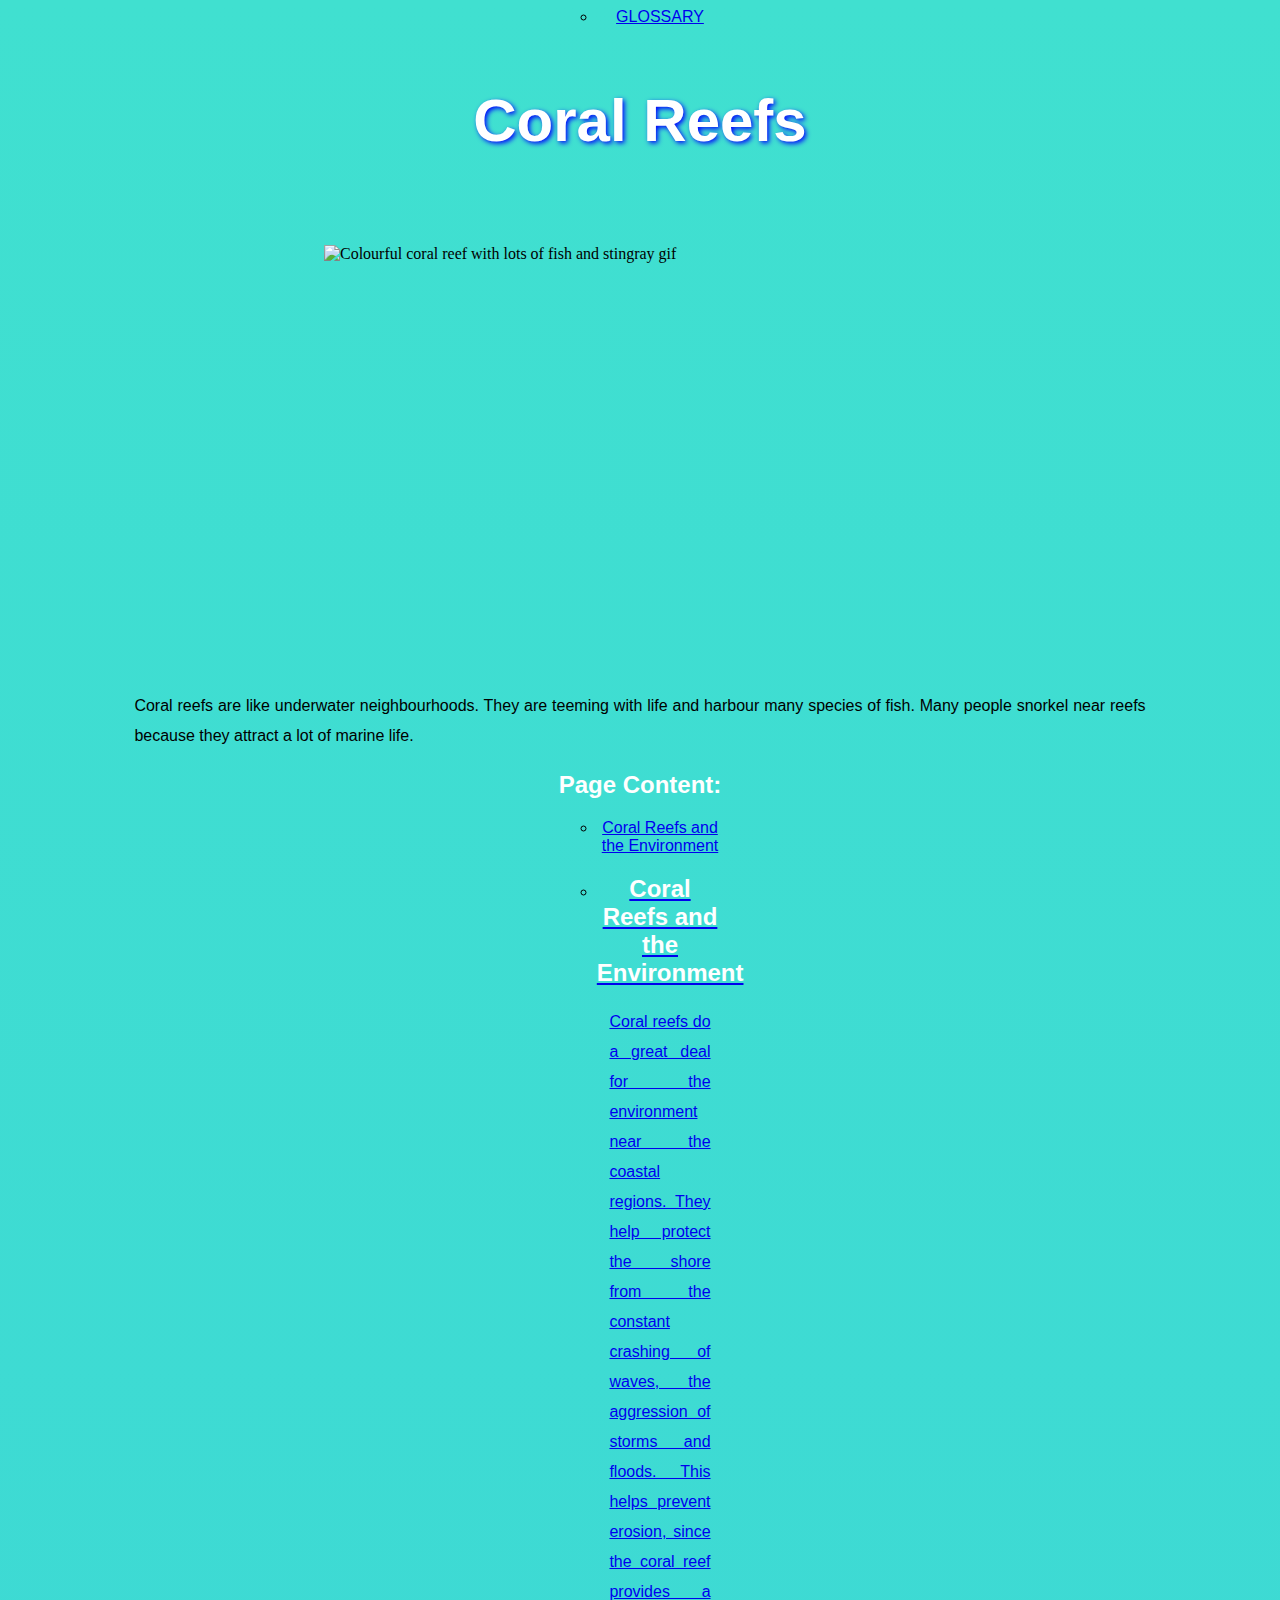
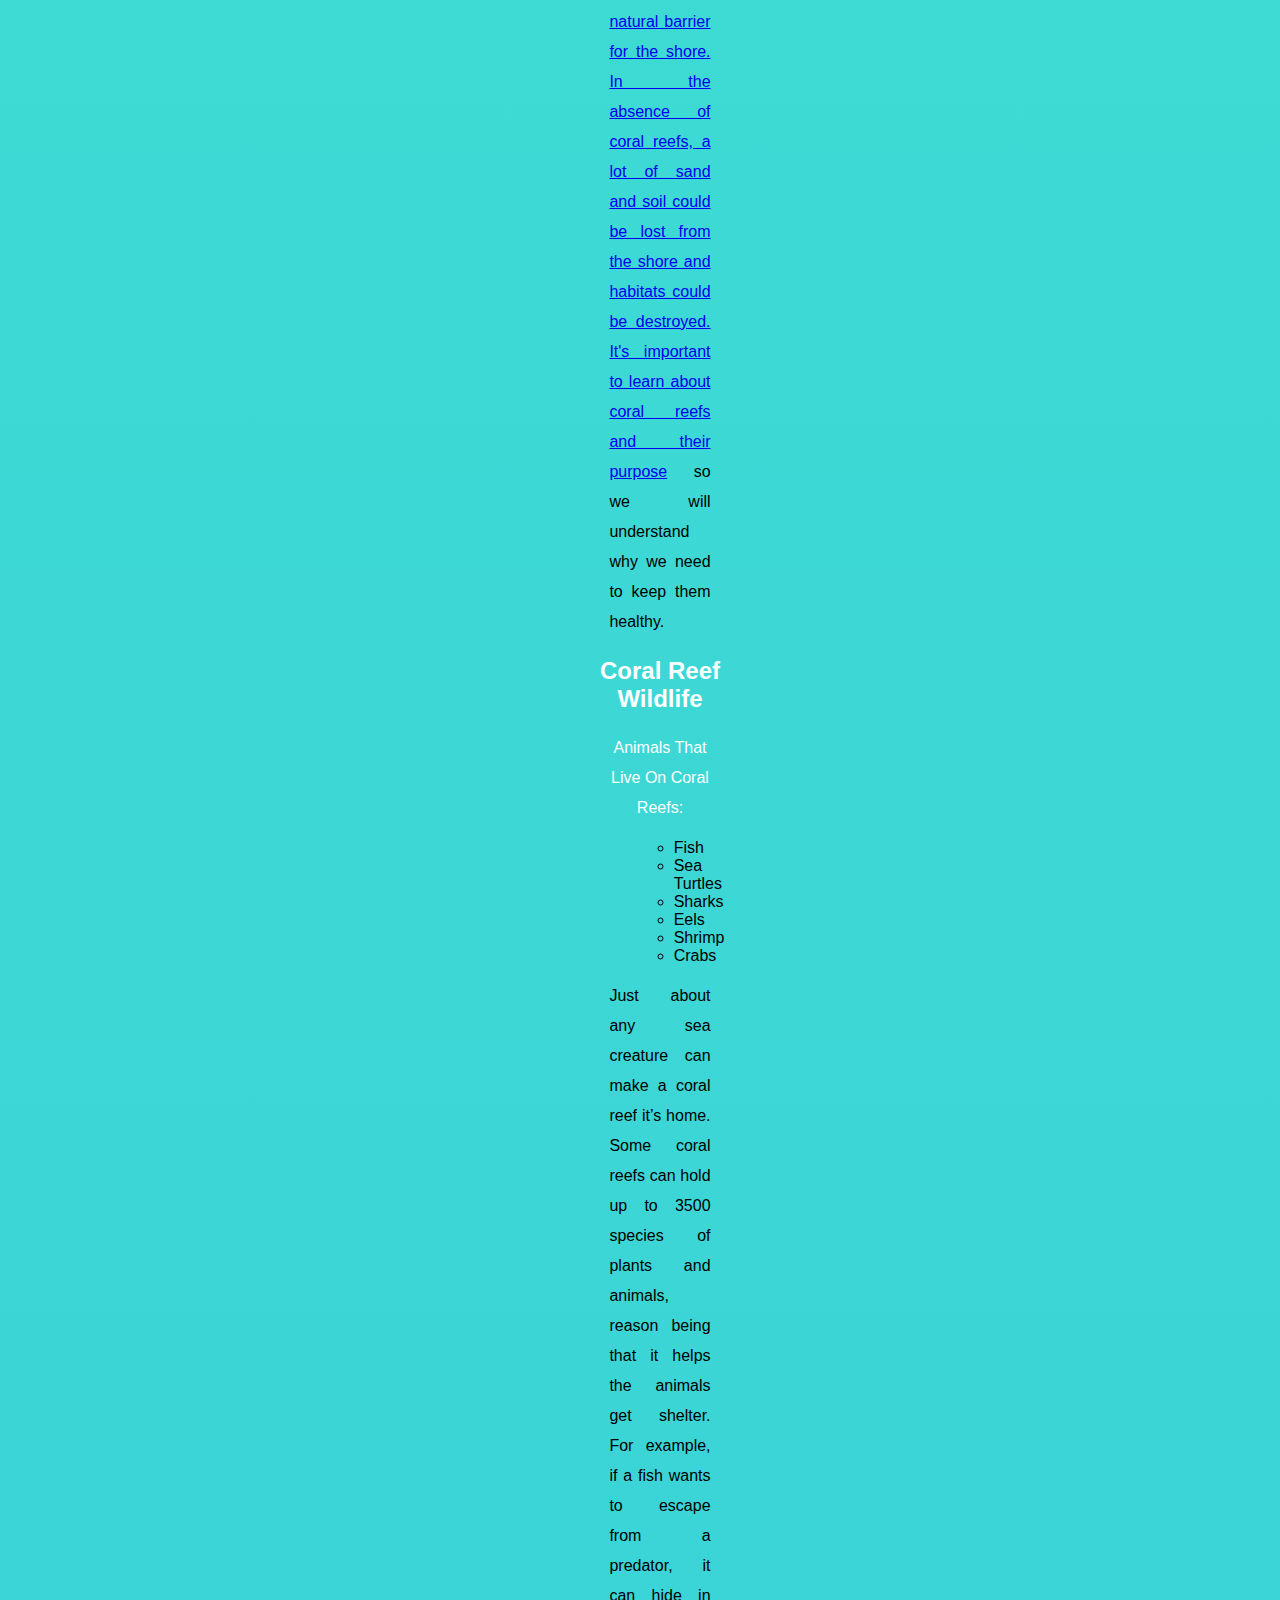
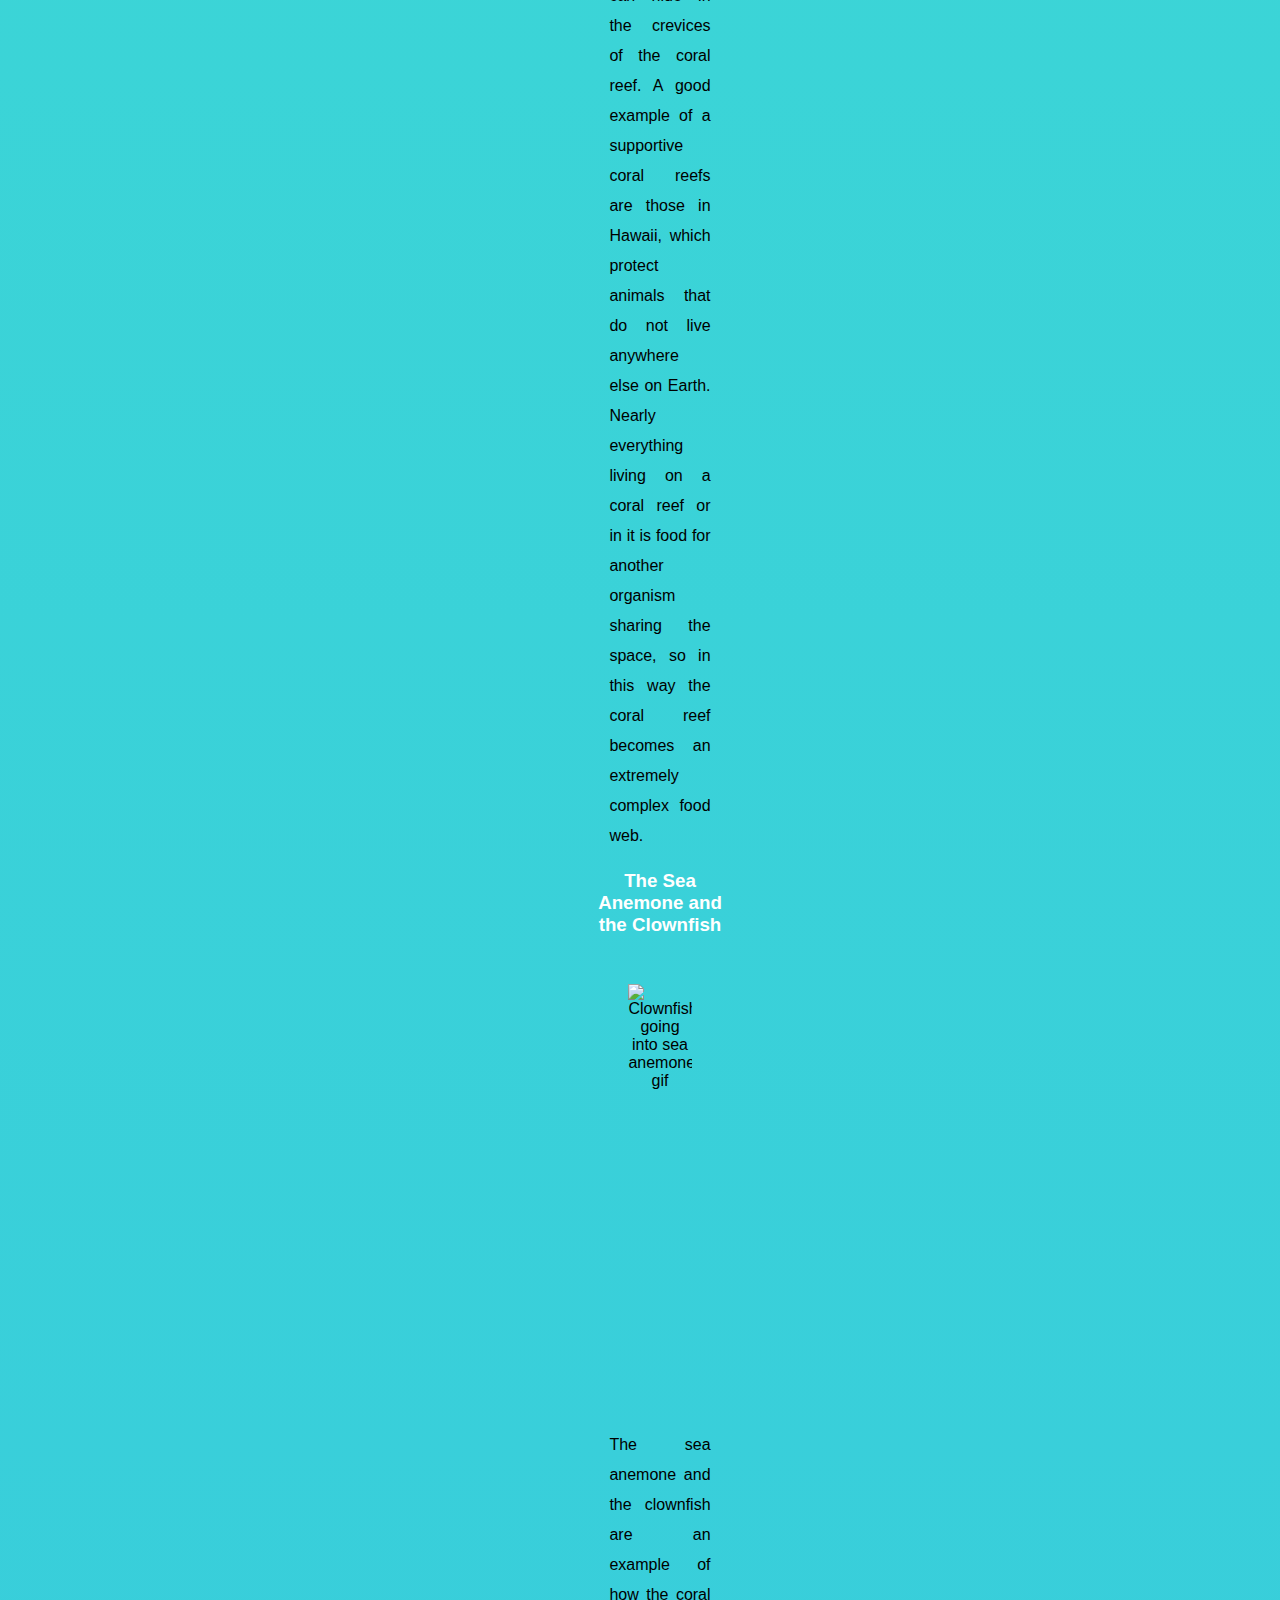
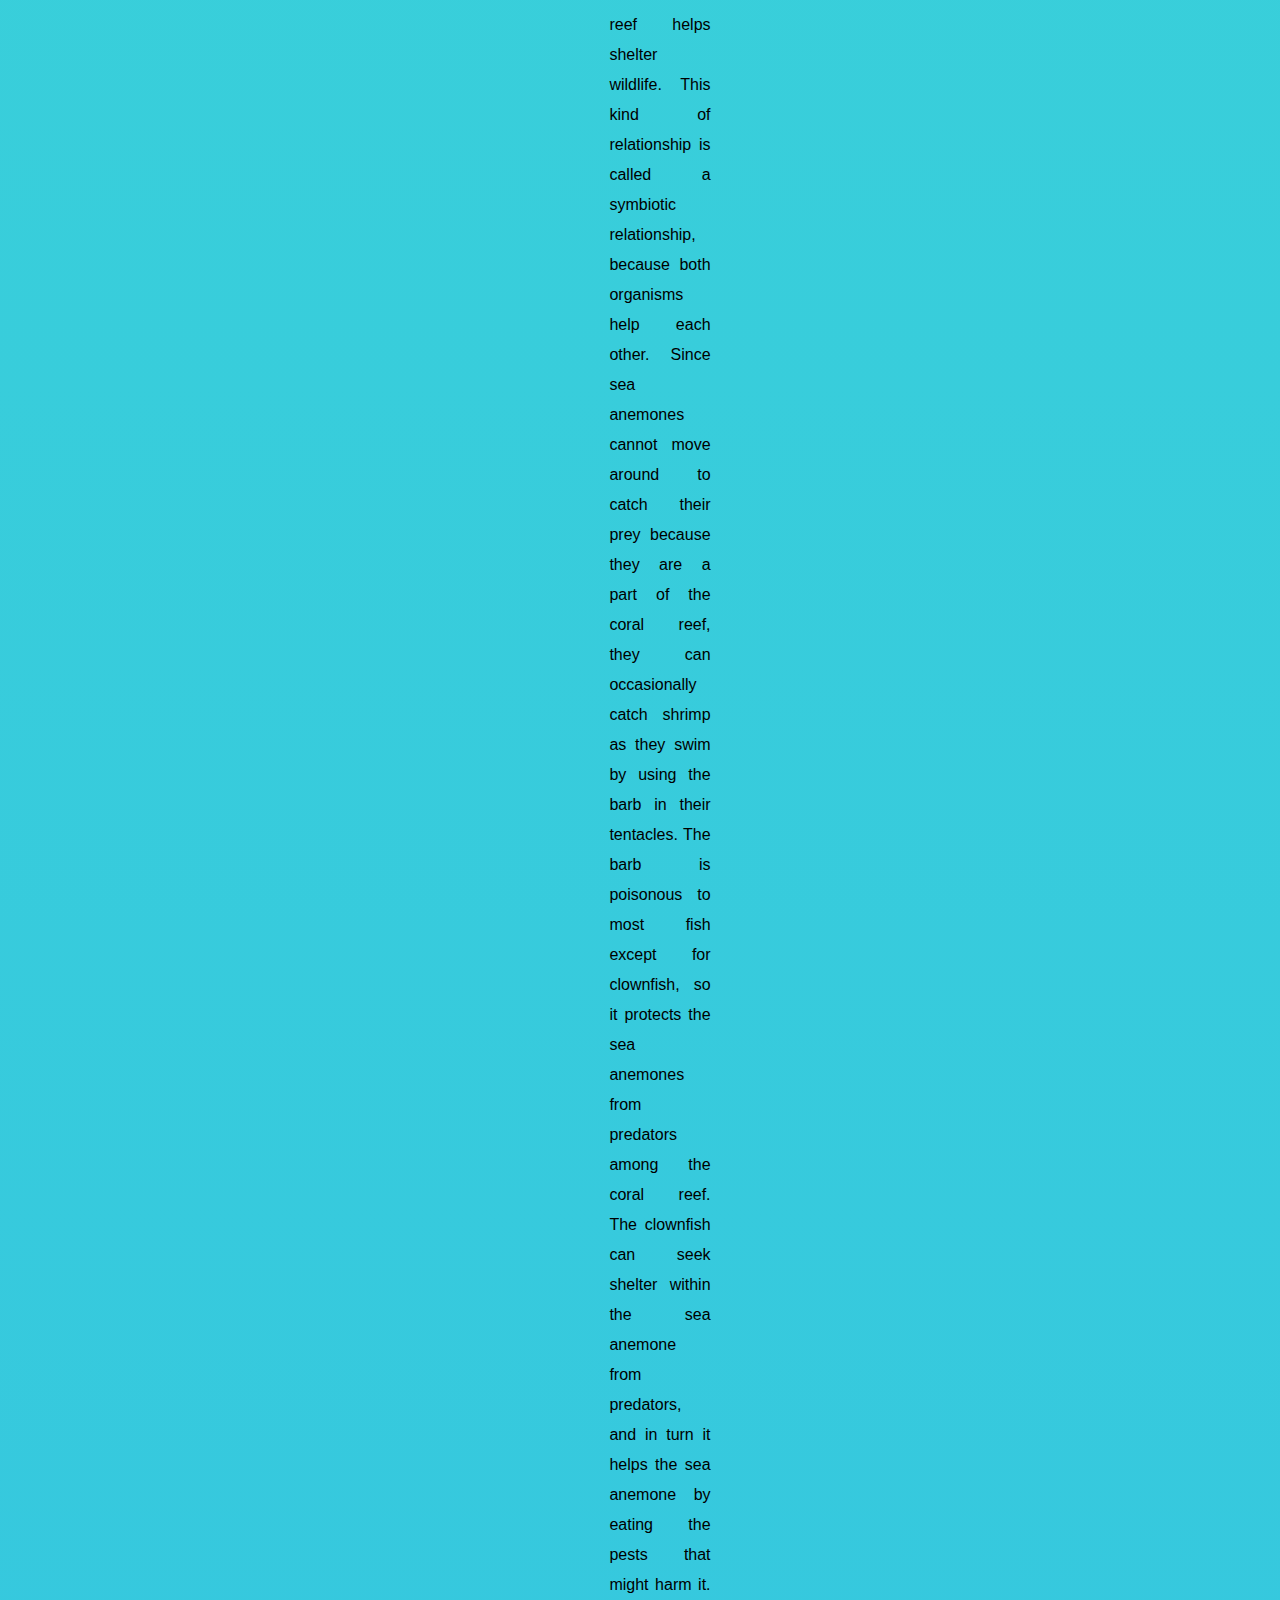
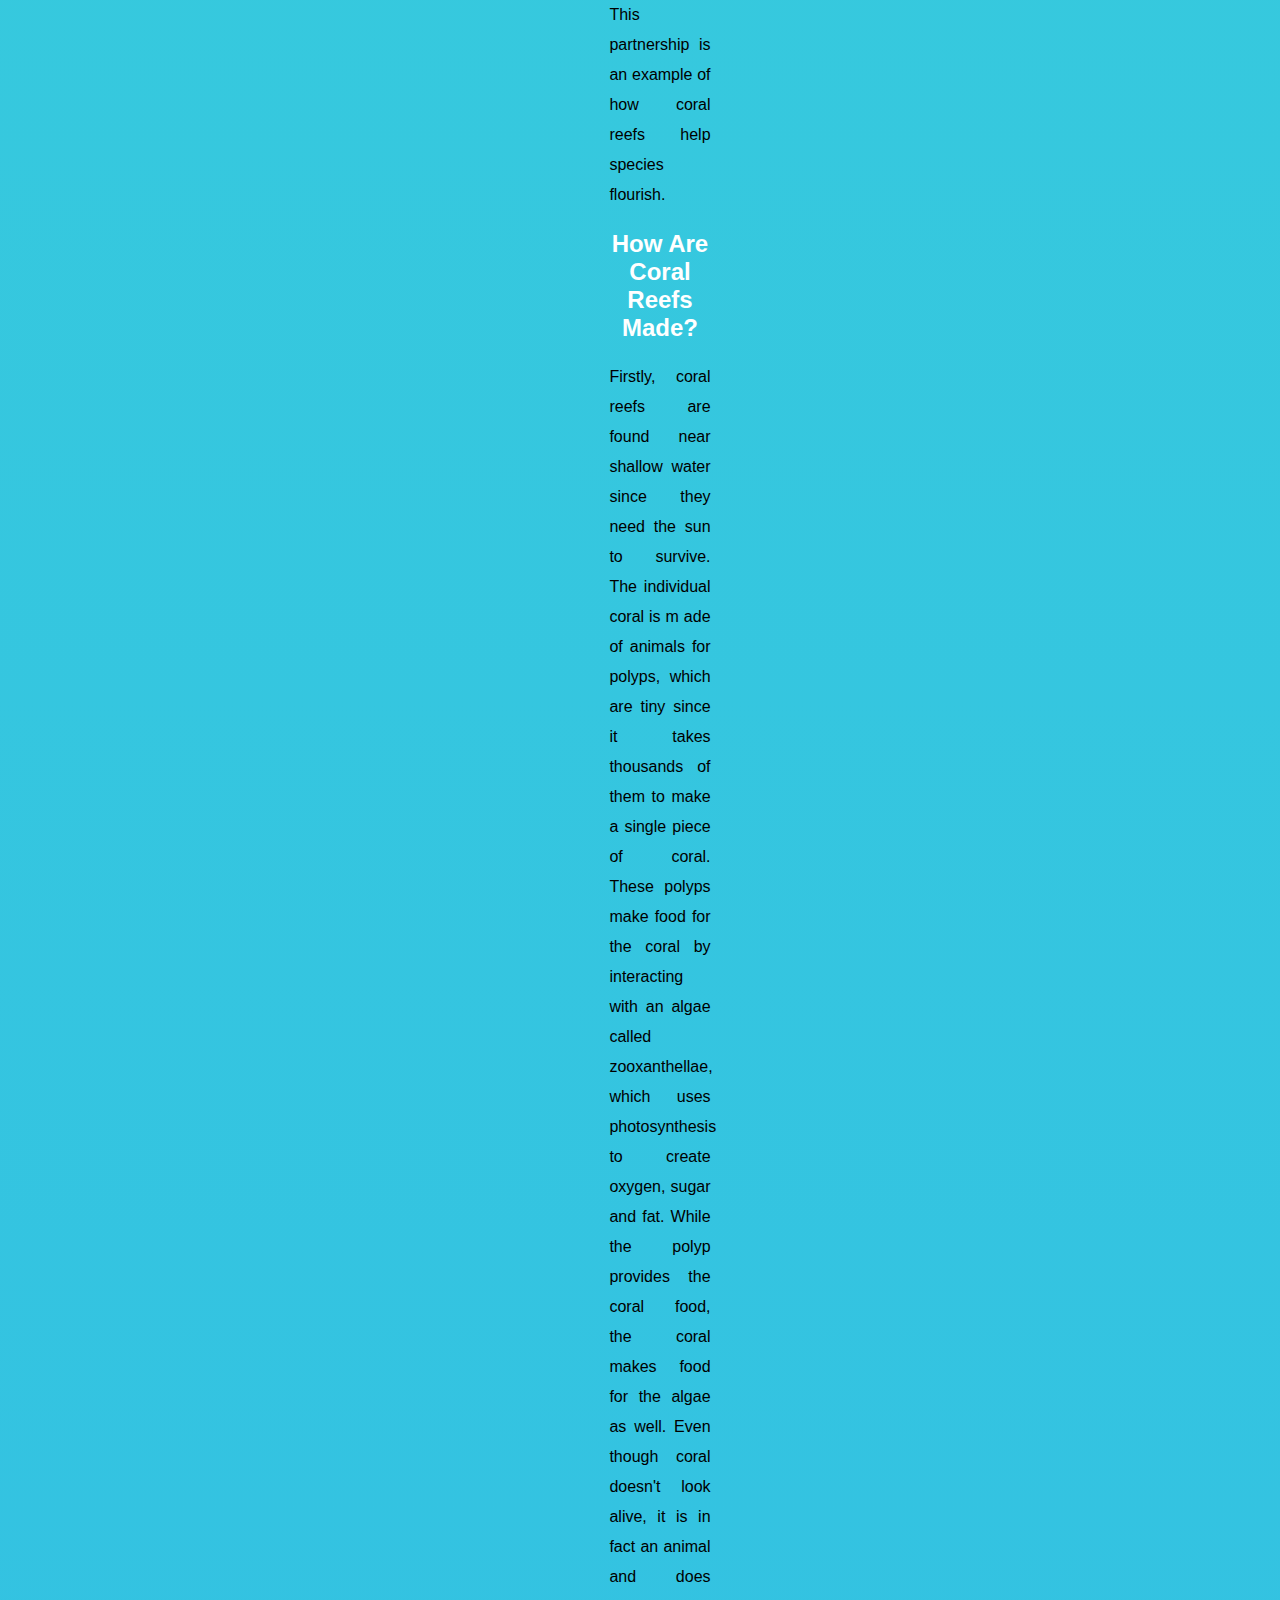
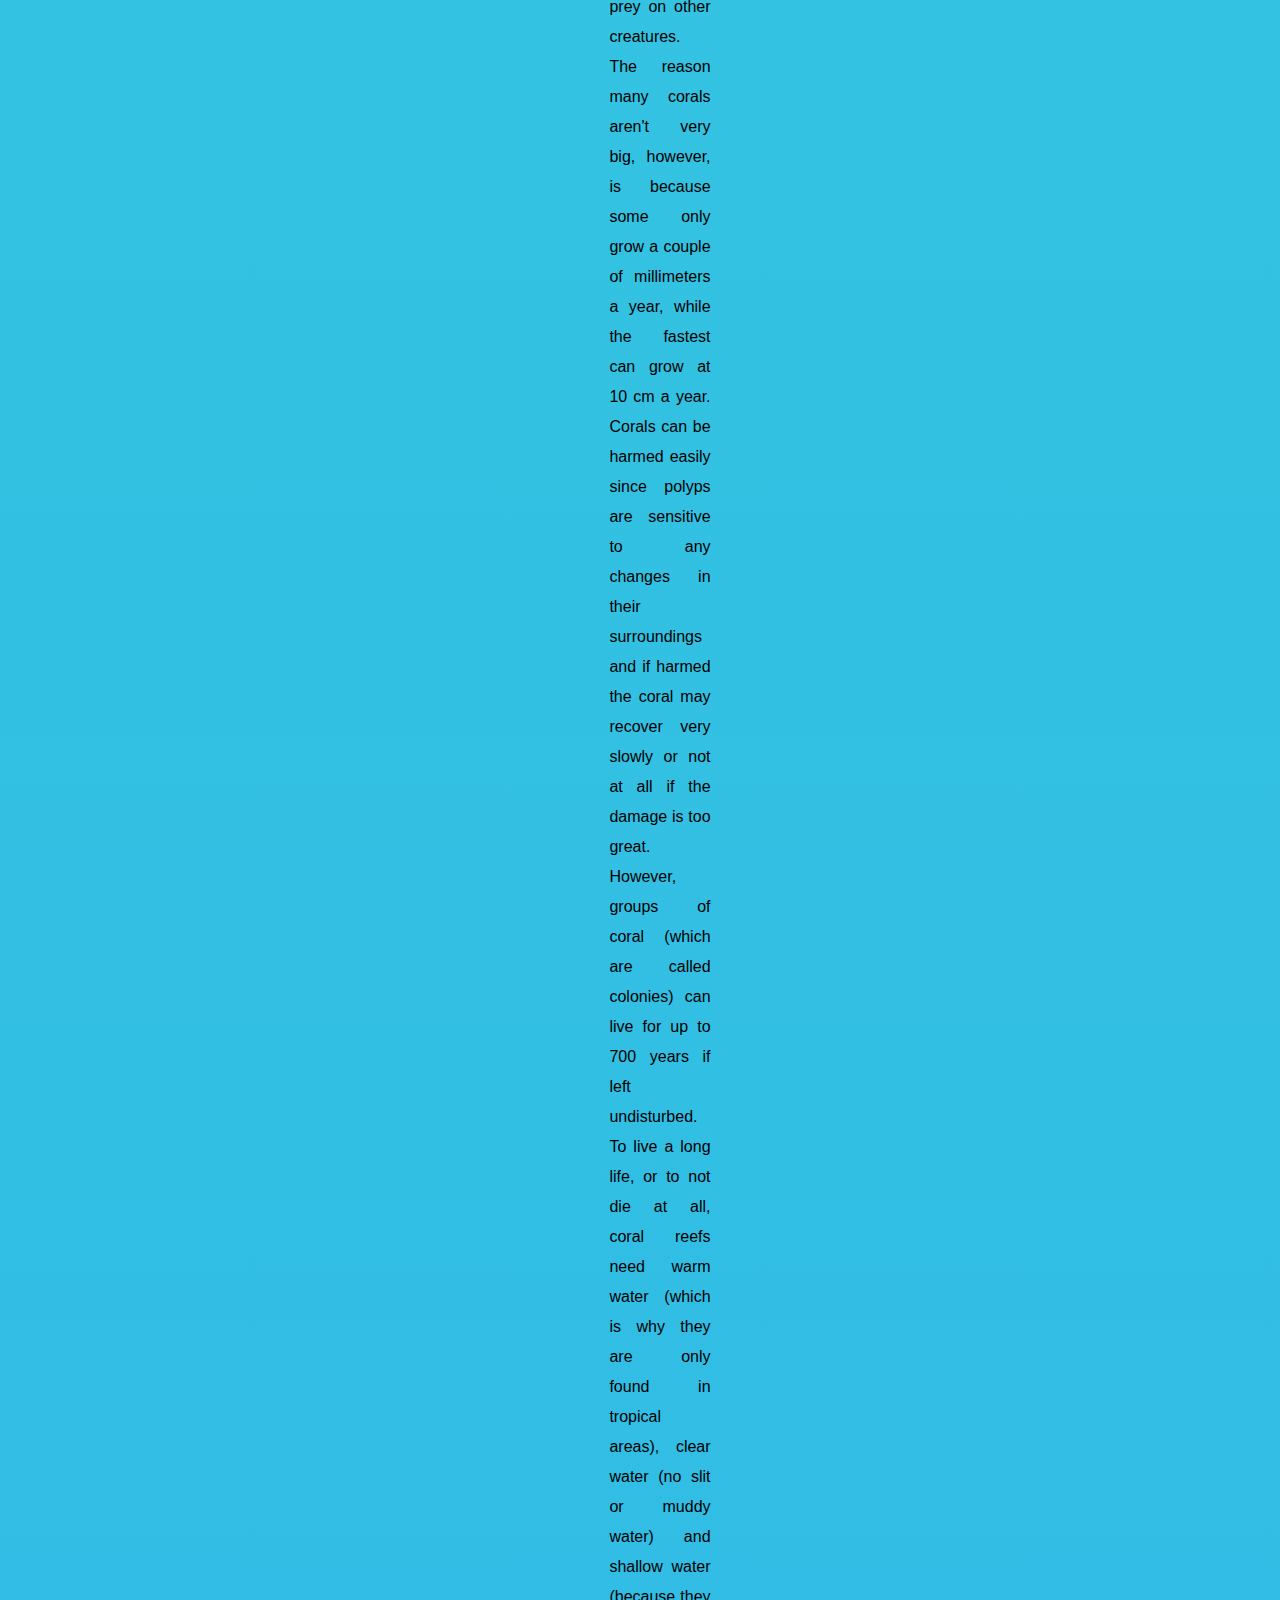
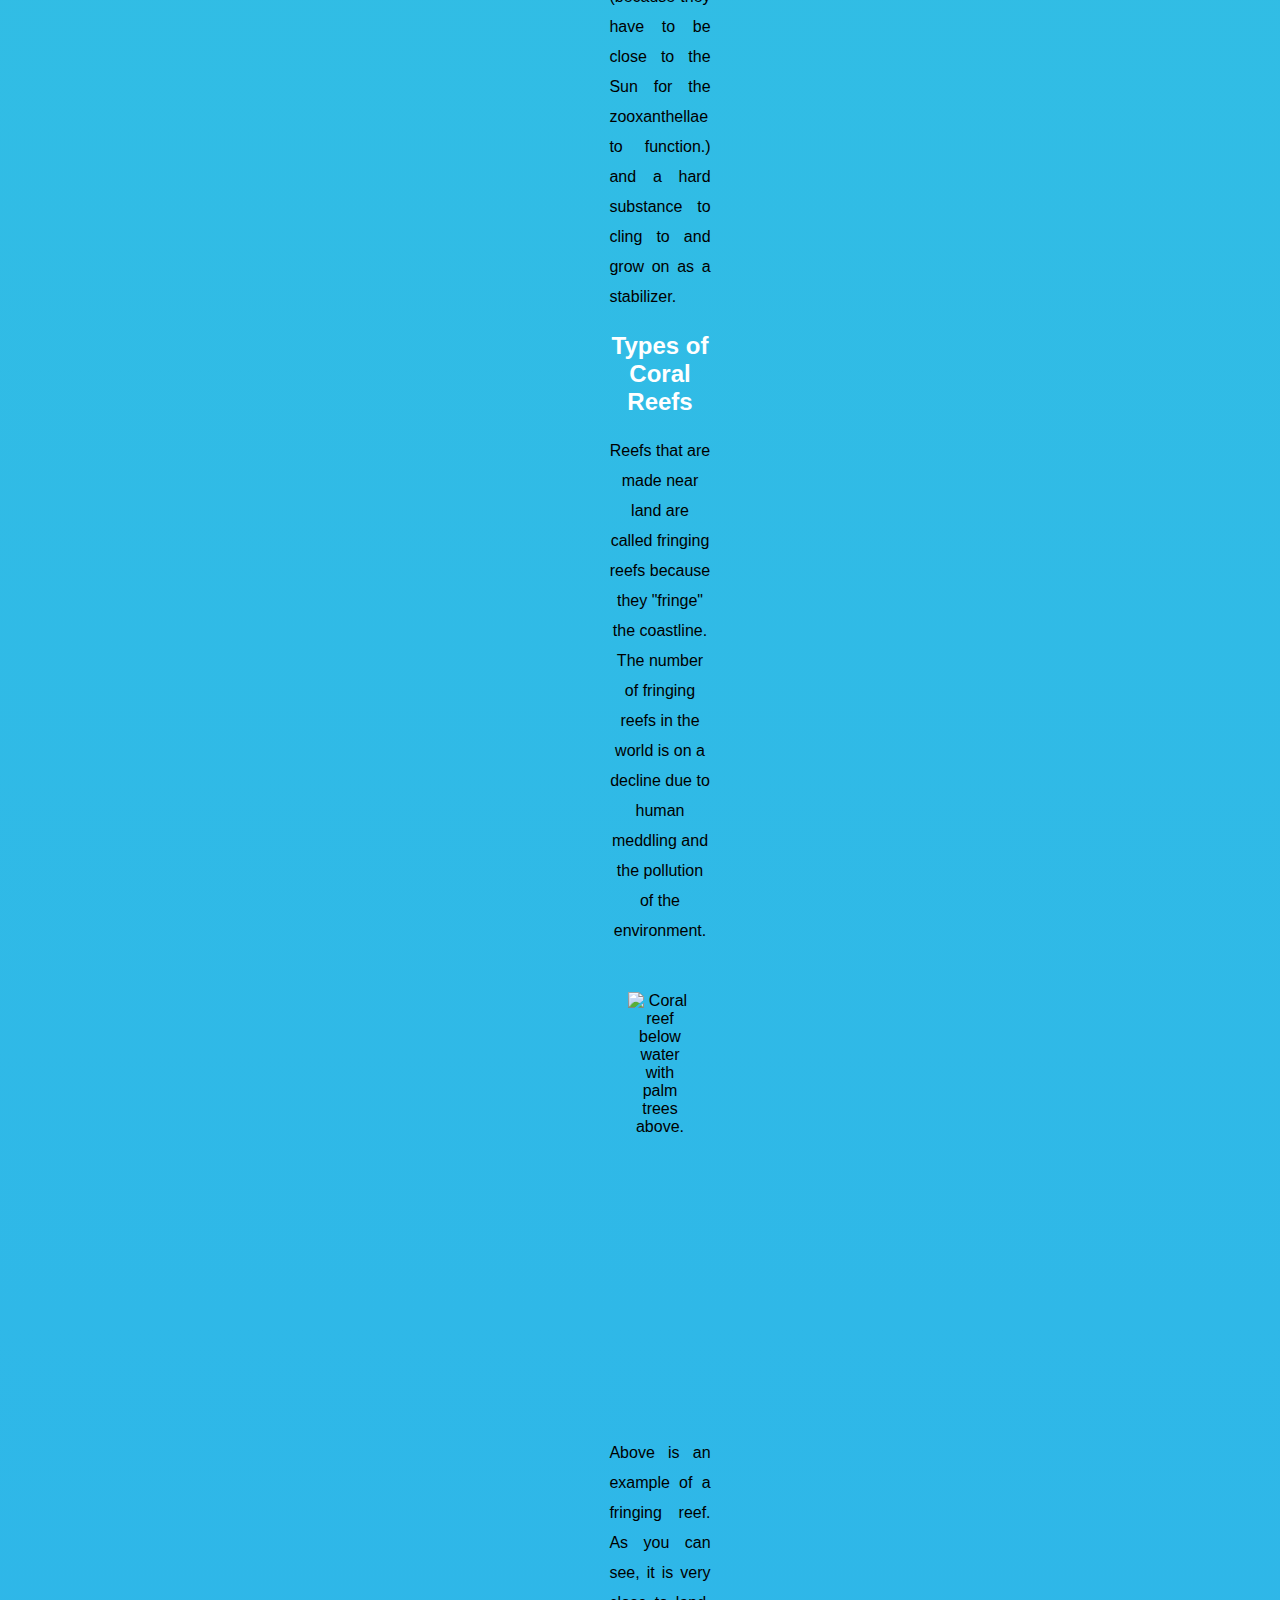
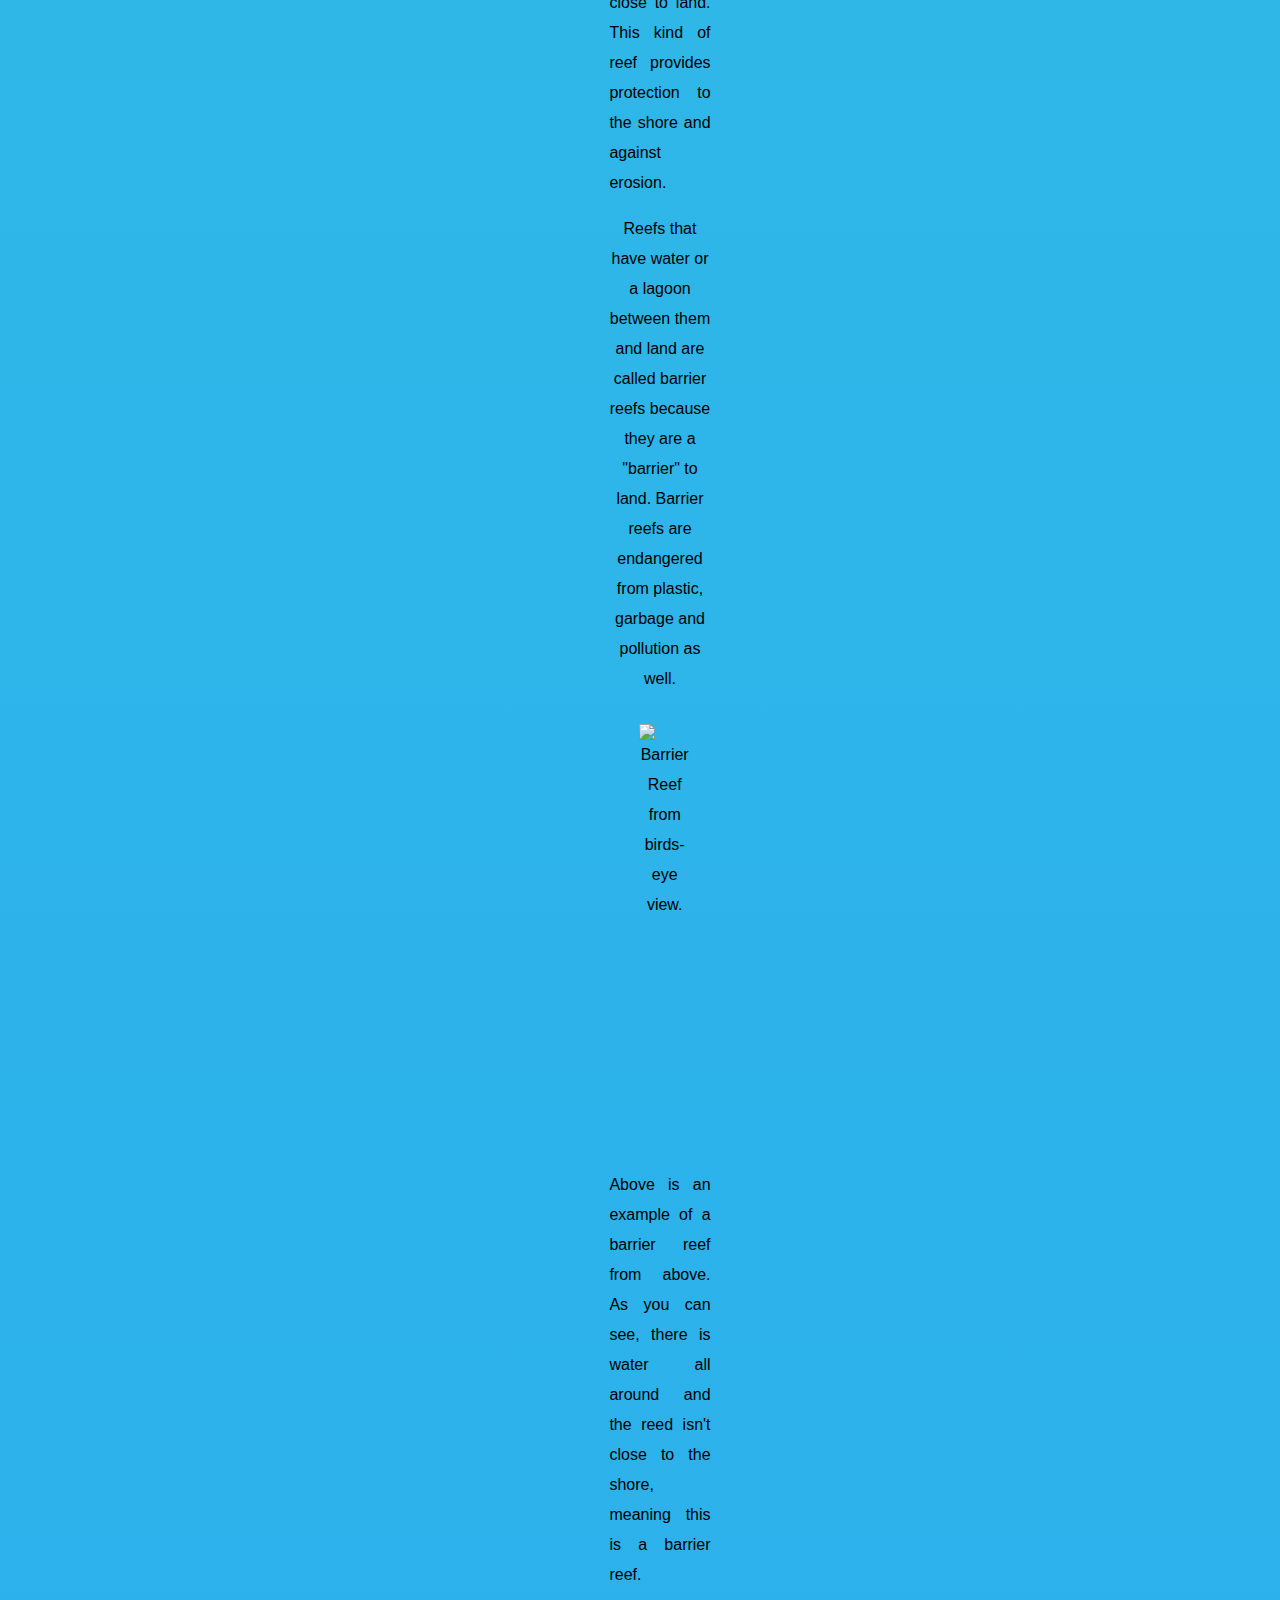
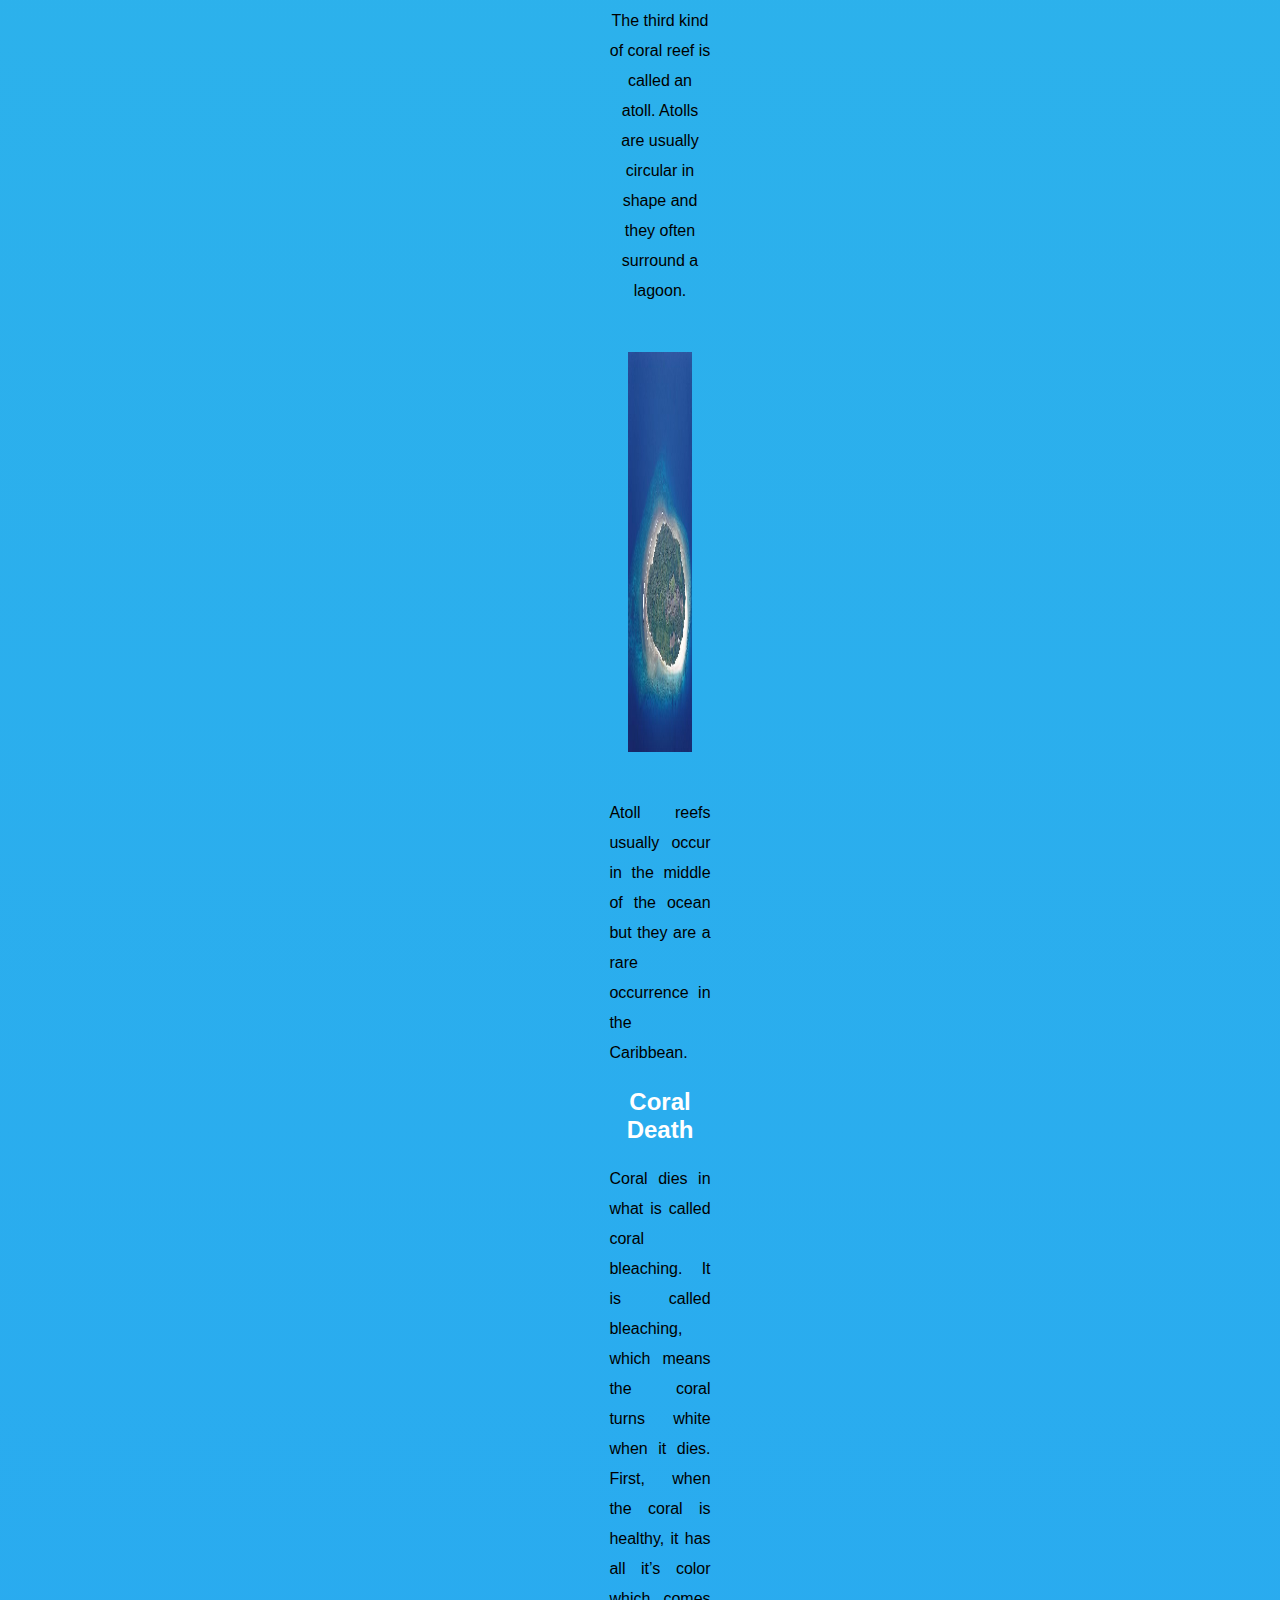
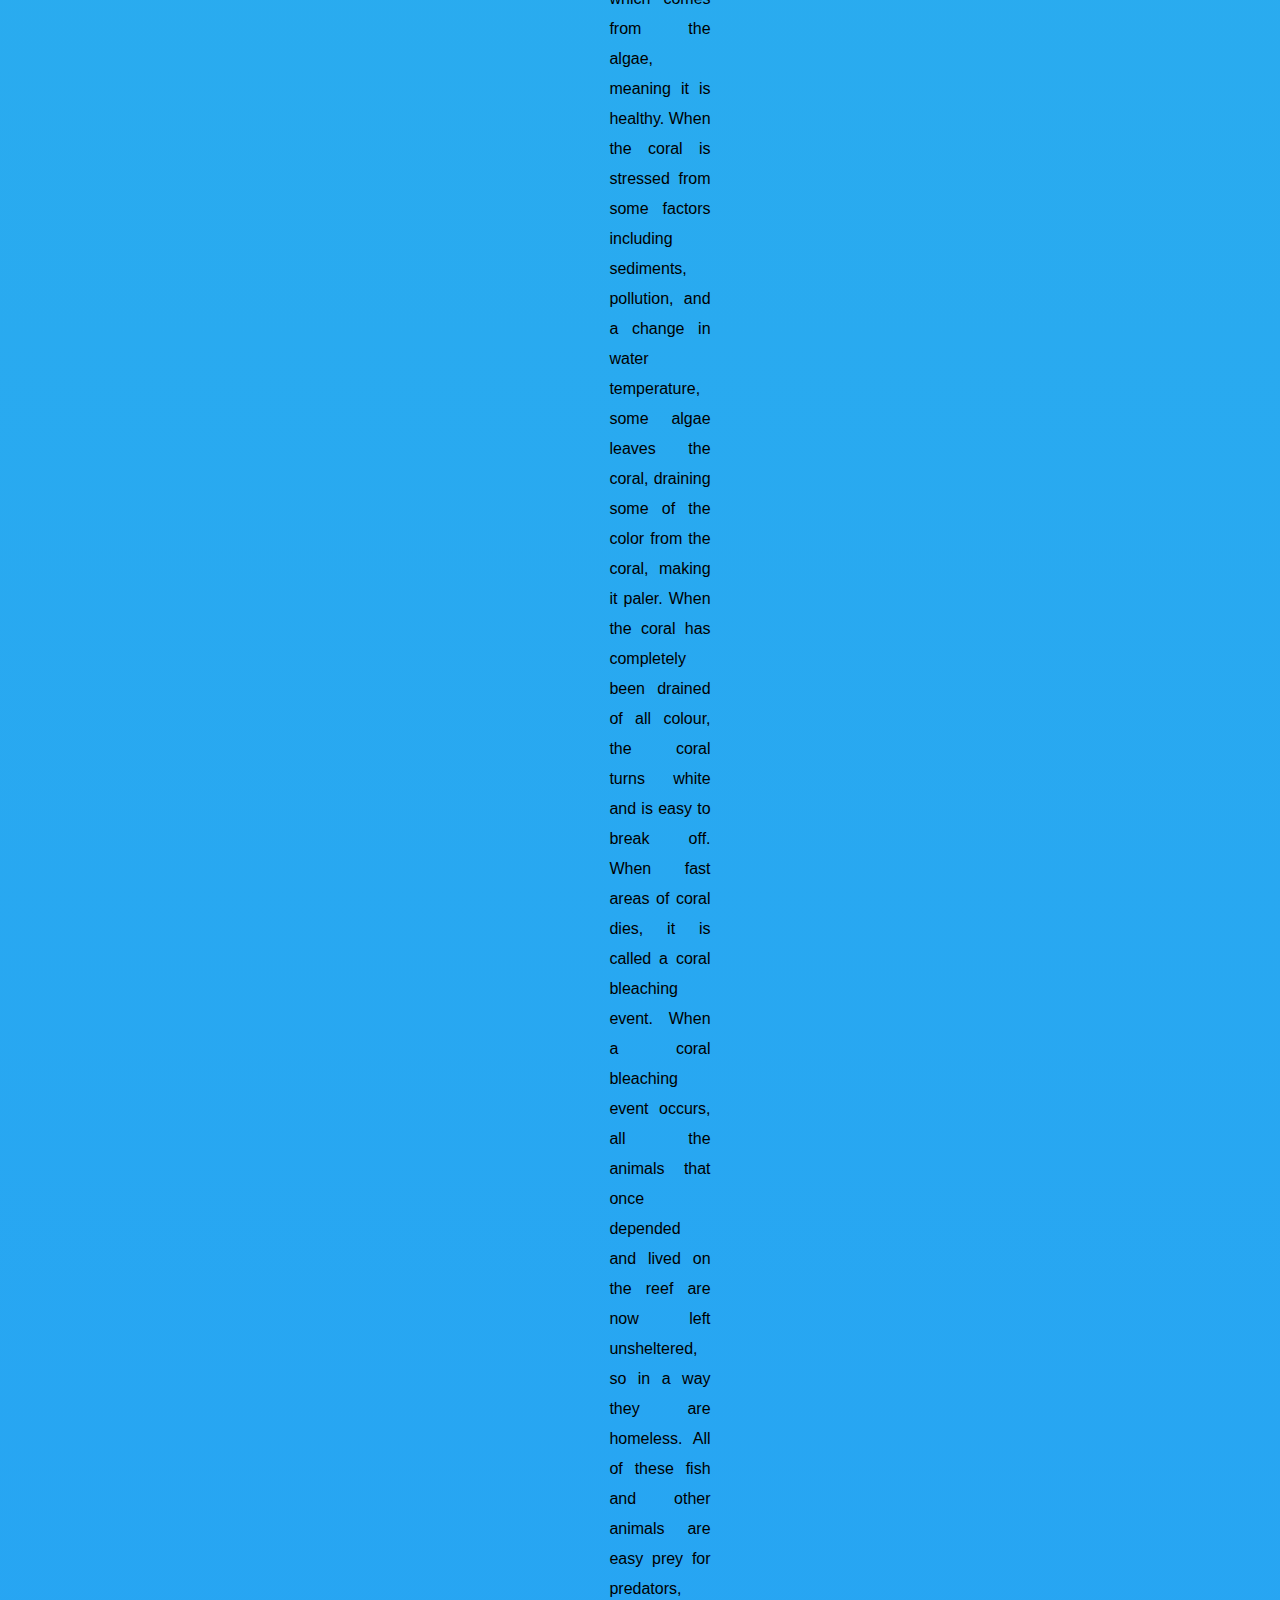
==== index.html @ 70b84aaa "Update index.html" ====
<!doctype html>
<html>
	<head class = "header"> 
		<link rel="stylesheet" type="text/css" href="basic.css" />

		<meta charset = "UTF-8">
		<title>Coral Reefs</title> 
			<ul class = "navbar">
			<li><a href="glossary.html">GLOSSARY</a></li>
			</ul>

	</head>
	<body>
		<h1 class = "header" >Coral Reefs</h1>
		<img src = "coralreefdisney.gif" alt = "Colourful coral reef with lots of fish and stingray gif" height="400" width="1000" class ="center">
		<p>
		Coral reefs are like underwater neighbourhoods. They are teeming with life and harbour many species of fish. Many people snorkel near reefs because they attract a lot of marine life. 
		</p>
		<h2>Page Content:</h2>
		<ul> 
			<li> <a href= "#ReefEnvironment">Coral Reefs and the Environment</a></li>
			<li> <a href= 
		</ul>
		<h2 id = "ReefEnvironment">Coral Reefs and the Environment</h2>   
		<p>
		Coral reefs do a great deal for the environment near the coastal regions. They help protect the shore from the constant crashing of waves, the aggression of storms and floods. This helps prevent erosion, since the coral reef provides a natural barrier for the shore. In the absence of coral reefs, a lot of sand and soil could be lost from the shore and habitats could be destroyed. It's important to learn about <a href = "https://youtu.be/eIul2ObvKV8"> coral reefs and their purpose</a> so we will understand why we need to keep them healthy. 
		</p>
		<h2>Coral Reef Wildlife</h2>
		<p class = "paragraph" > Animals That Live On Coral Reefs:</p>
		<ul>
			<li>Fish</li>
			<li>Sea Turtles</li>
			<li>Sharks</li>
			<li>Eels</li>
			<li>Shrimp</li>
			<li>Crabs</li>
		</ul>
		<p> Just about any sea creature can make a coral reef it&rsquo;s home. Some coral reefs can hold up to 3500 species of plants and animals, reason being that it helps the animals get shelter. For example, if a fish wants to escape from a predator, it can hide in the crevices of the coral reef. A good example of a supportive coral reefs are those in Hawaii, which protect animals that do not live anywhere else on Earth. Nearly everything living on a coral reef or in it is food for another organism sharing the space, so in this way the coral reef becomes an extremely complex food web. 
		</p> 
		<h3>The Sea Anemone and the Clownfish</h3>
		<img src = "clownfish.gif" alt = "Clownfish going into sea anemone gif" height = "400" width = "800" class = "center">
		<p>The sea anemone and the clownfish are an example of how the coral reef helps shelter wildlife. This kind of relationship is called a symbiotic relationship, because both organisms help each other. Since sea anemones cannot move around to catch their prey because they are a part of the coral reef, they can occasionally catch shrimp as they swim by using the barb in their tentacles. The barb is poisonous to most fish except for clownfish, so it protects the sea anemones from predators among the coral reef. The clownfish can seek shelter within the sea anemone from predators, and in turn it helps the sea anemone by eating the pests that might harm it. This partnership is an example of how coral reefs help species flourish. 
		<h2>How Are Coral Reefs Made?</h2>
		<p> Firstly, coral reefs are found near shallow water since they need the sun to survive. The individual coral is m
			ade of animals for polyps, which are tiny since it takes thousands of them to make a single piece of coral. These polyps make food for the coral by interacting with an algae called zooxanthellae, which uses photosynthesis to create oxygen, sugar and fat. While the polyp provides the coral food, the coral makes food for the algae as well. Even though coral doesn't look alive, it is in fact an animal and does prey on other creatures. The reason many corals aren't very big, however, is because some only grow a couple of millimeters a year, while the fastest can grow at 10 cm a year. Corals can be harmed easily since polyps are sensitive to any changes in their surroundings and if harmed the coral may recover very slowly or not at all if the damage is too great. However, groups of coral (which are called colonies) can live for up to 700 years if left undisturbed. To live a long life, or to not die at all, coral reefs need warm water (which is why they are only found in tropical areas), clear water (no slit or muddy water) and shallow water (because they have to be close to the Sun for the zooxanthellae to function.) and a hard substance to cling to and grow on as a stabilizer. 
		</p> 
		<h2 id = "Typesoflinks">Types of Coral Reefs</h2>
		<p class = "paragraphcenter">Reefs that are made near land are called fringing reefs because they "fringe" the coastline. The number of fringing reefs in the world is on a decline due to human meddling and the pollution of the environment.</p>
		<img src = "fringingreef.jpeg" alt = "Coral reef below water with palm trees above." height = "400" width = "700" class = "center">
		<p>Above is an example of a fringing reef. As you can see, it is very close to land. This kind of reef provides protection to the shore and against erosion.</p>
		<p class = "paragraphcenter">Reefs that have water or a lagoon between them and land are called barrier reefs because they are a "barrier" to land. Barrier reefs are endangered from plastic, garbage and pollution as well. 
		<img src = "barrierreef.jpeg" alt = "Barrier Reef from birds-eye view." height = "400" width = "700" class = "center">
		<p>Above is an example of a barrier reef from above. As you can see, there is water all around and the reed isn't close to the shore, meaning this is a barrier reef.</p> 
		<p class = "paragraphcenter">The third kind of coral reef is called an atoll. Atolls are usually circular in shape and they often surround a lagoon.</p>
		<img src = "atollreef.jpeg" alt = "Island with atoll around it." height = "400" width = "700" class = "center"> 
		<p>Atoll reefs usually occur in the middle of the ocean but they are a rare occurrence in the Caribbean.</p>
		<h2>Coral Death</h2>
		<p>Coral dies in what is called coral bleaching. It is called bleaching, which means the coral turns white when it dies. First, when the coral is healthy, it has all it&rsquo;s color which comes from the algae, meaning it is healthy. When the coral is stressed from some factors including sediments, pollution, and a change in water temperature, some algae leaves the coral, draining some of the color from the coral, making it paler. When the coral has completely been drained of all colour, the coral turns white and is easy to break off. When fast areas of coral dies, it is called a coral bleaching event. When a coral bleaching event occurs, all the animals that once depended and lived on the reef are now left unsheltered, so in a way they are homeless. All of these fish and other animals are easy prey for predators, showing that when a coral reef falls, every species suffers.</p>
		<h2>Endangered Coral Reefs</h2>
		<p> Humans have an enormous impact on the planet, and it&rsquo;s time we started to consider our actions. 
		Coral reefs are endangered due to the rising temperature of the oceans due to global warming/climate change, extra sediments in the water stirred 
		up by boats, water pollution, and irresponsible divers. Firstly, as previously mentioned, coral reefs are extremely sensitive to their surroundings, and even if the water is only about five degrees warmer, the corals making up the reef could start to bleach. Additionally, another reason coral reefs are endangered is because of sediments. The corals' partnership with the zooxanthellae (which operate on photosynthesis) means the water needs to be clear for the coral to get food, meaning another bleaching event could occur. Water pollution is also a contributing factor to coral bleaching because corals can get trapped in plastic or poisoned, too. Also sometimes misinformed divers stand on or break off parts of the coral reef as souvenirs.
			If coral reefs are completely wiped out, marine life would suffer immensely.</p>
		<img src = "coralbleaching.jpeg" alt = "Field of bleached coral." width = "700" height = "400" class = "center">
		<p class = "paragraphcenter">This is what a coral bleaching event looks like. It isn't often that only a couple of corals bleach at a time, since most of the stressing factors are enironmental, so miles and miles of corals are bleached because of their surroundings.</p>
		<h2>Famous Reefs</h2>
		<h3>The Great Barrier Reef</h3> 
		<img class = "center" src = "coralreefpic.png" width = "600" height = "400" alt = "Coral in the Great Barrier Reef">
		<p>This is the Great Barrier Reef near Australia. The Great Barrier Reef is the Earth's largest coral reef system 
			(meaning it is made up of many different reefs - in this case, 2900) stretching for over 2,300 kilometers.</p>
		<h3>The Apo Reef</h3>
		<img class = "center" src = "aporeef.jpeg" alt = "The Apo Reef view over top" width = "700" height = "400">
			
		<a href="http://validator.w3.org/check?uri=https://jawalea.github.io/home/"</a> 
		<img class = "vcenter" src="htmlvalidate.jpeg" width="165" height="64" alt="HTML5 with CSS3 Validator">
	</body> 
</html>
---- basic.css ----
.header {
    	padding: 20px;
    	text-align: center;
	font-family: Verdana, "Arial Narrow", sans-serif;
	font-size: 60px;
	text-shadow: 2px 2px 5px blue;
}
.paragraph {
	text-align: center;
	color:white;
}
ul{
	width:10%;
	margin: auto;
   	list-style-type: circle;
	font-family: Verdana, "Arial Narrow", sans-serif;
	text-align: center;
}

.navbar{
	text-align: center;
	list-style-type: circle;
	font-family: Verdana, "Arial Narrow", sans-serif;
}

h1, h2, h3{
	text-align: center;
	color: white;
	font-family: Verdana, "Arial Narrow", sans-serif;
}
body {
   background: linear-gradient(turquoise, Dodgerblue);
}
.center {
	display:block;
  	margin-left: auto;
    	margin-right: auto;
	padding: 30px;
	width: 50%;
}
.paragraphcenter{
	text-align: center;
}
.centered{
	margin-left: 35%;
	margin-right: 25%;

}
p {
	line-height: 30px;
   	font-family: Verdana, "Arial Narrow", sans-serif;
   	text-align: justify;
   	margin-left:10%;
   	margin-right: 10%;
	color:black;
}

.vcenter{
	display:block;
	margin-left: auto;
    	margin-right: auto;
	padding: 30px;
	width: 50%;
}
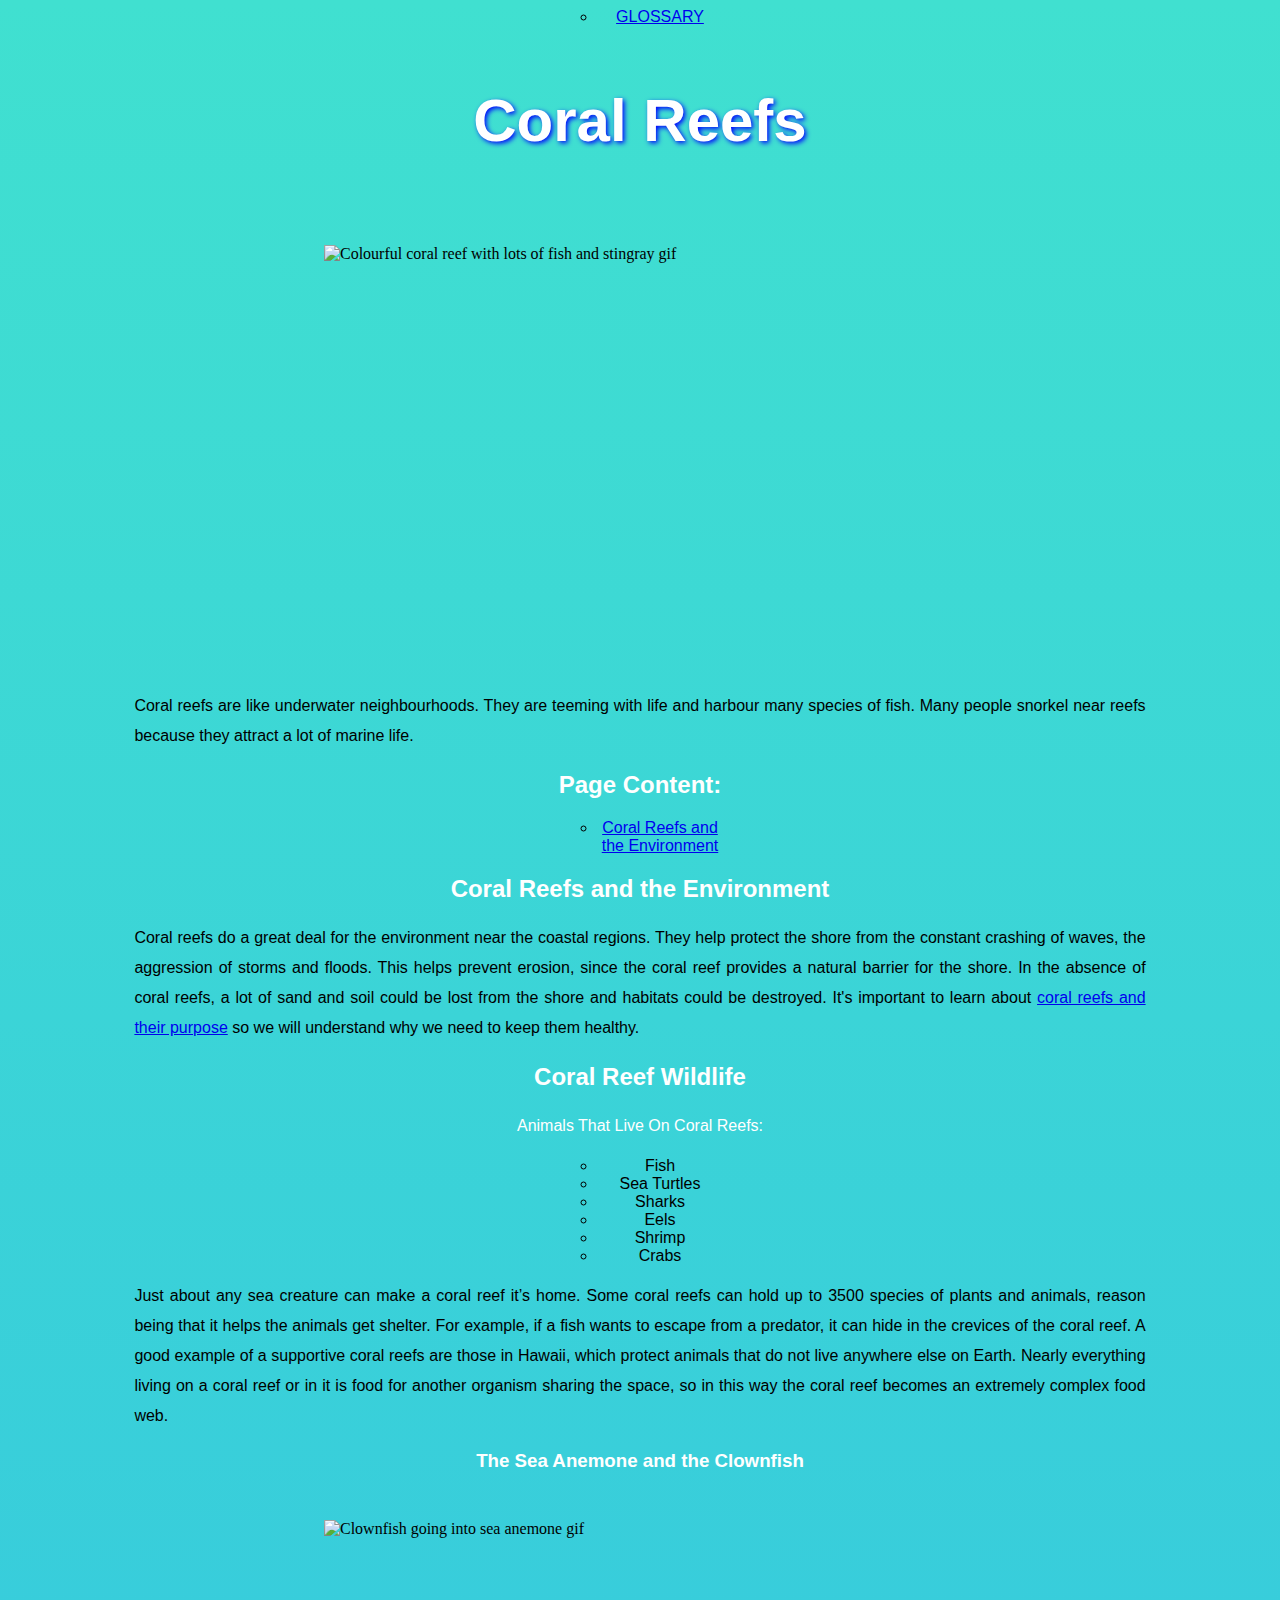
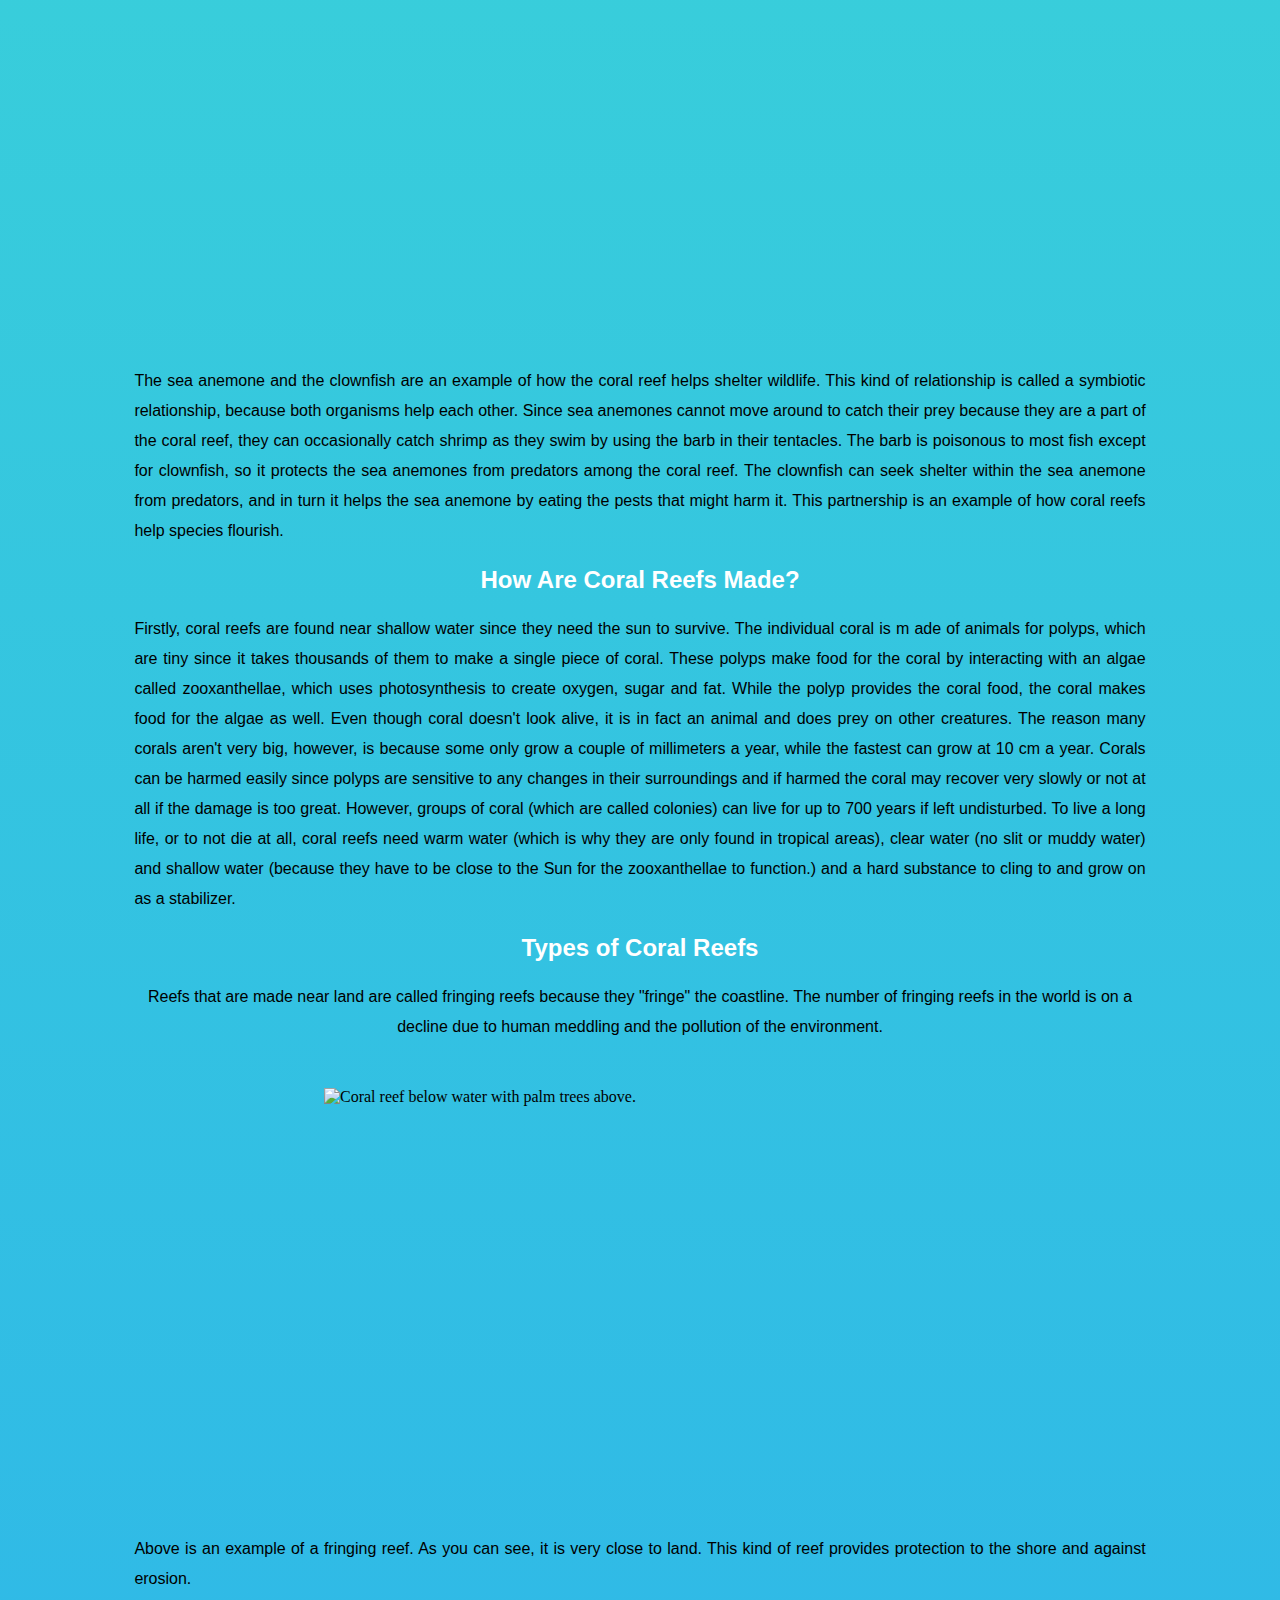
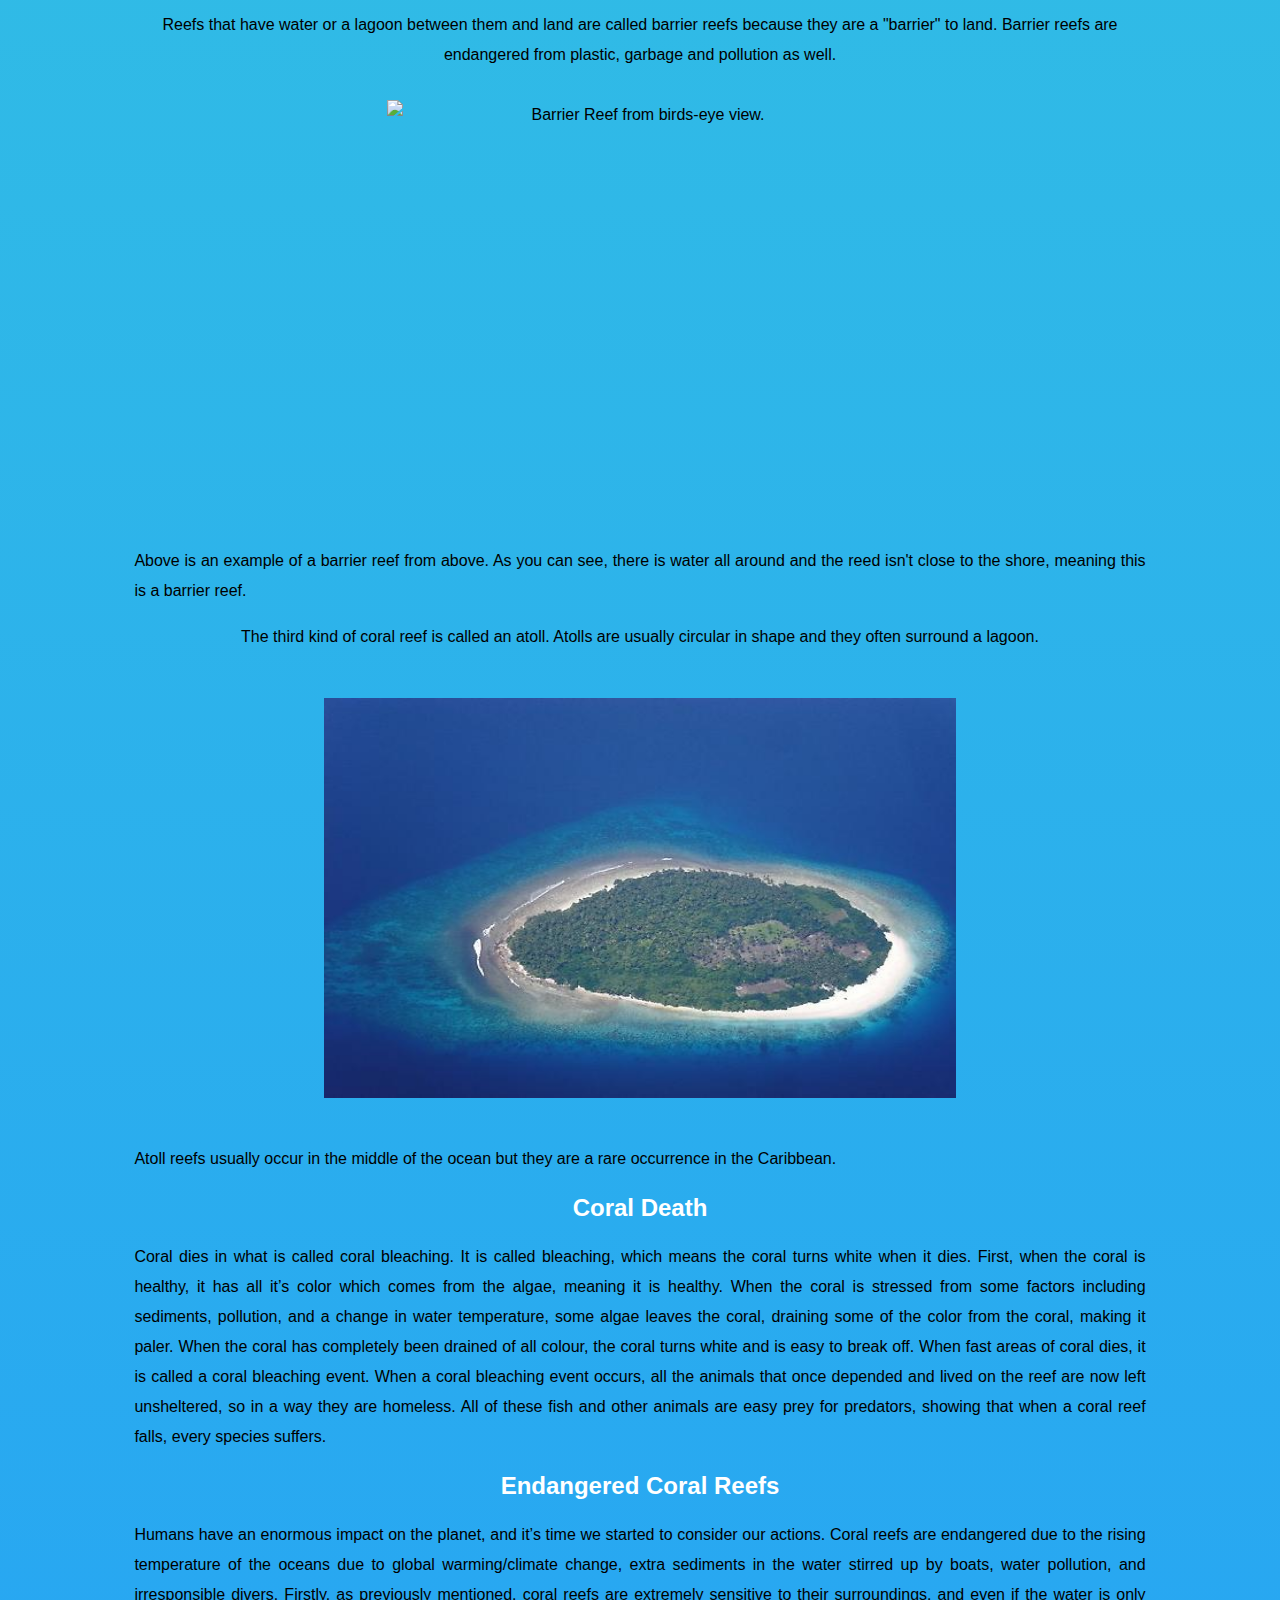
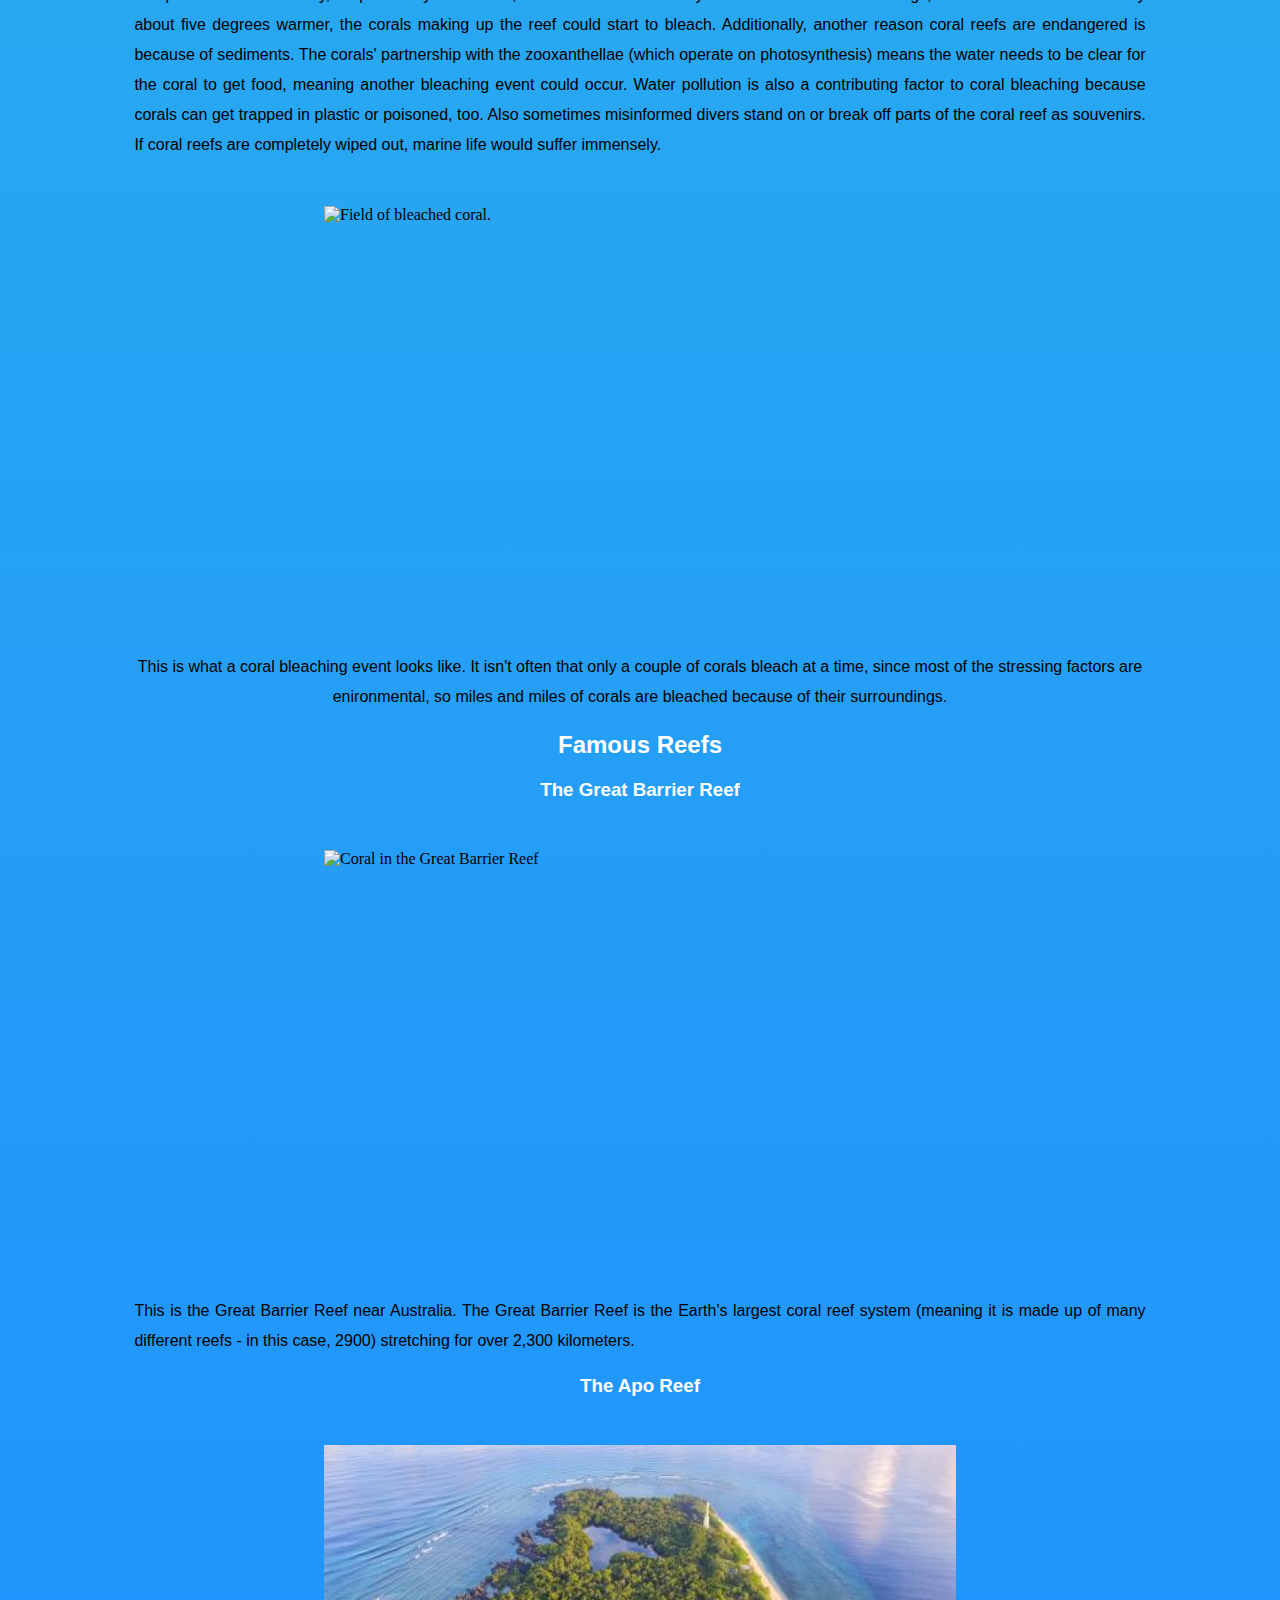
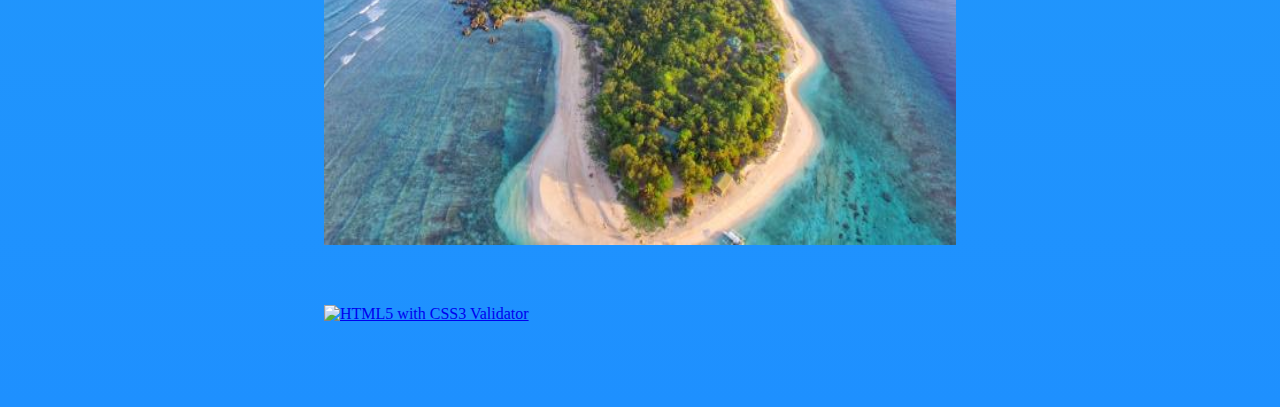
==== commit 4c104e14: "Update index.html" ====
--- a/index.html
+++ b/index.html
@@ -19,7 +19,7 @@
 		<h2>Page Content:</h2>
 		<ul> 
 			<li> <a href= "#ReefEnvironment">Coral Reefs and the Environment</a></li>
-			<li> <a href= 
+			
 		</ul>
 		<h2 id = "ReefEnvironment">Coral Reefs and the Environment</h2>   
 		<p>
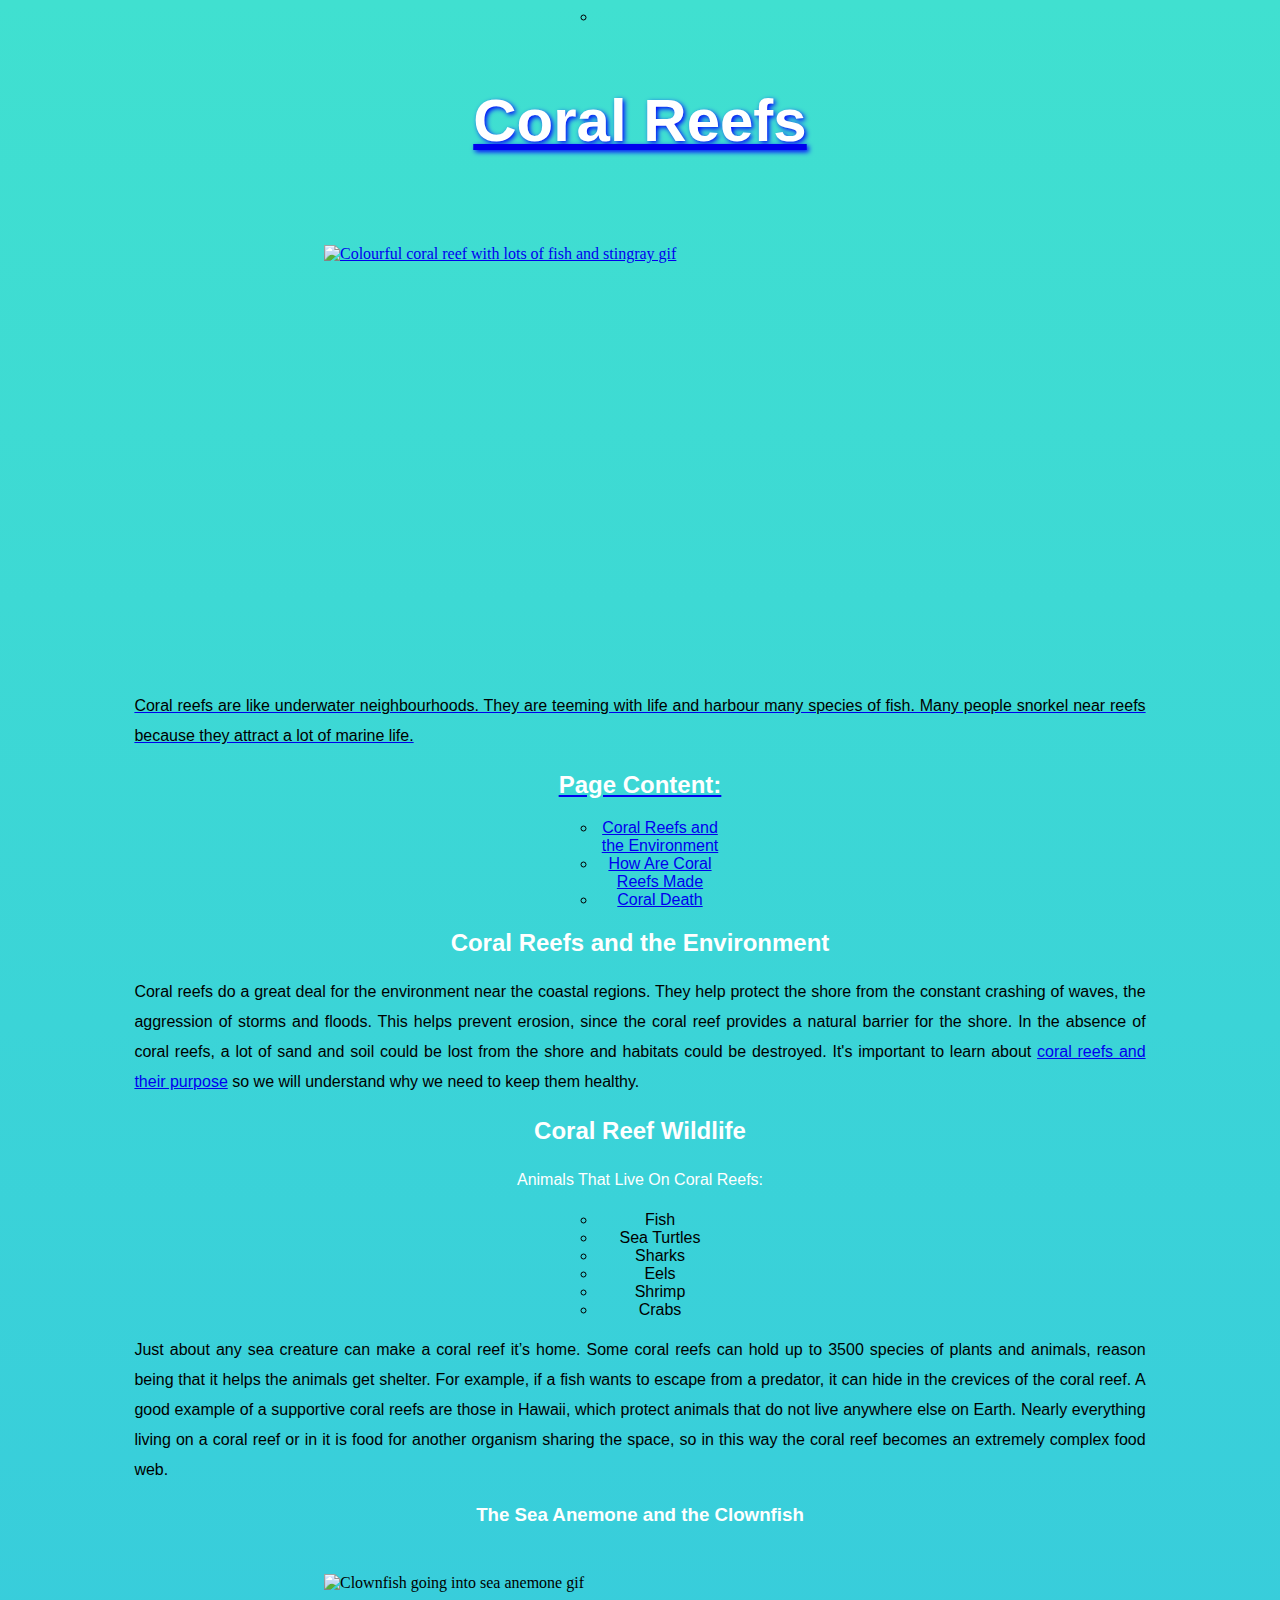
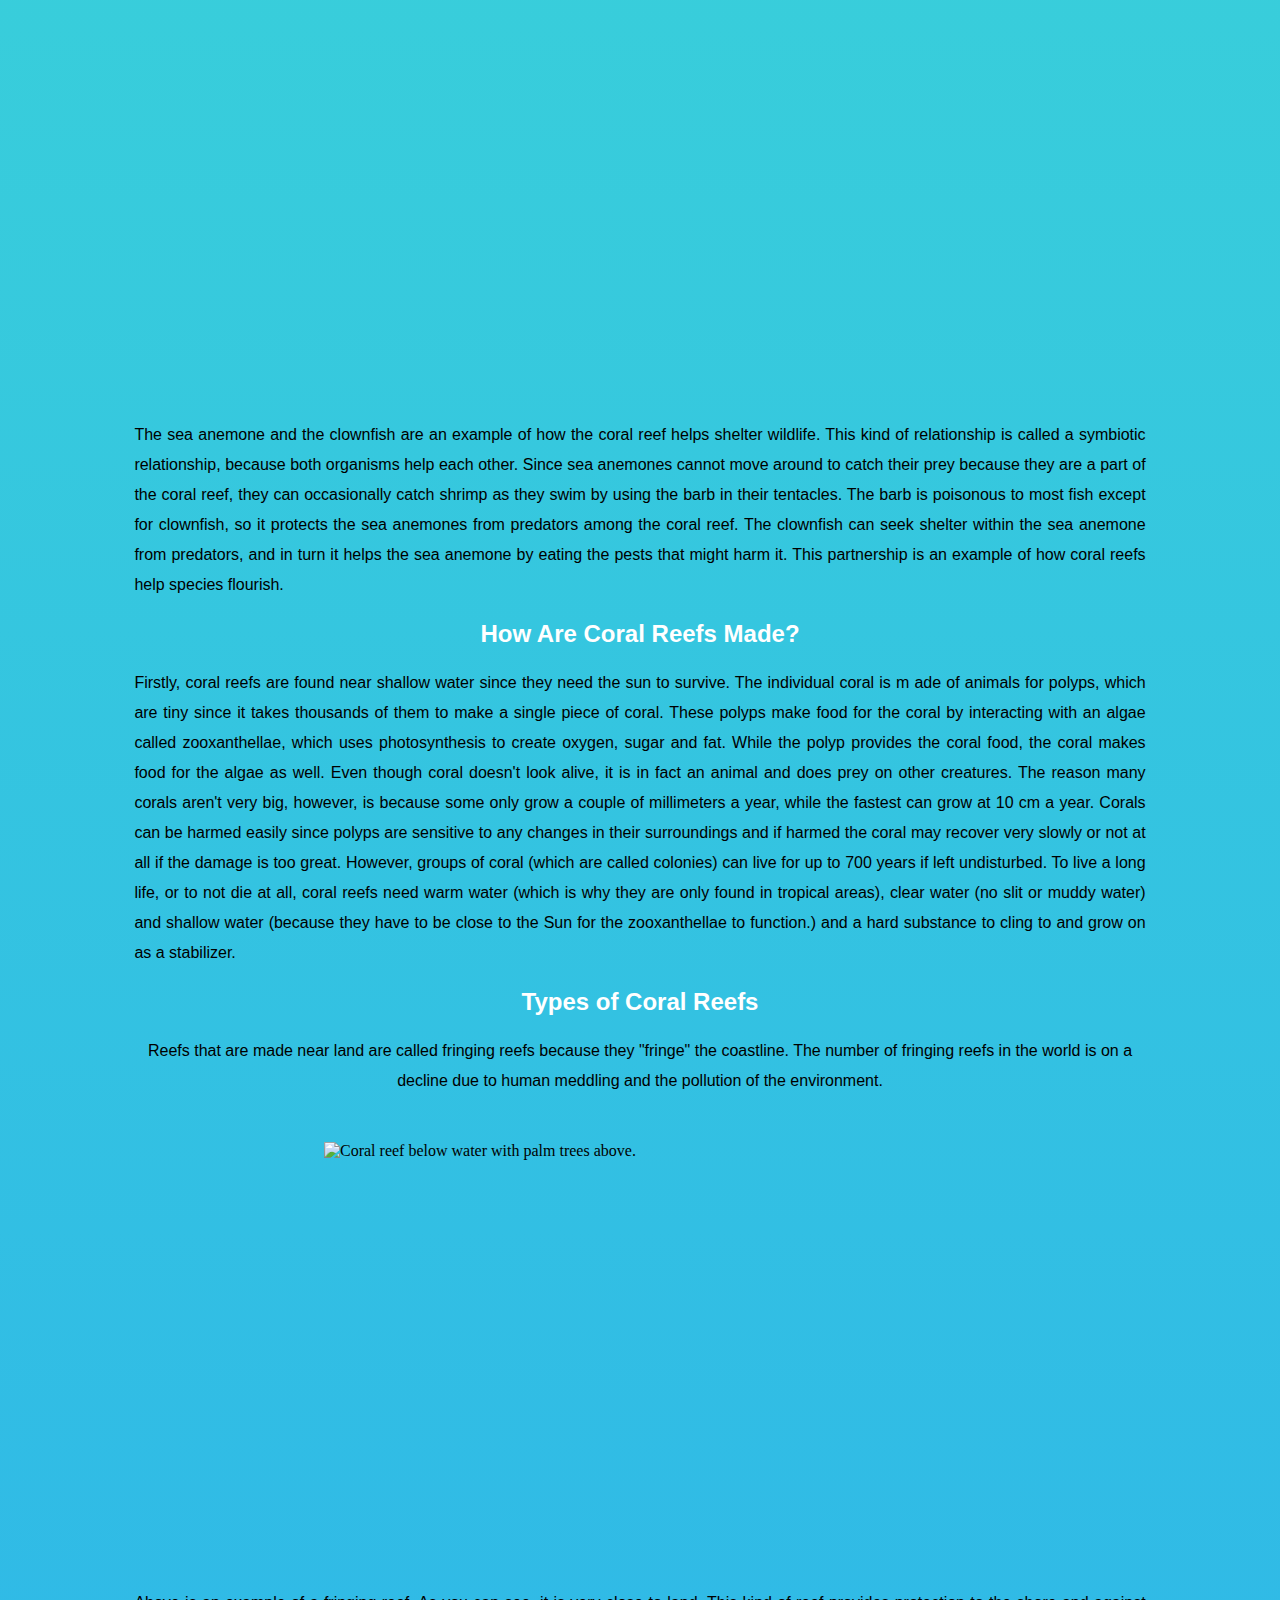
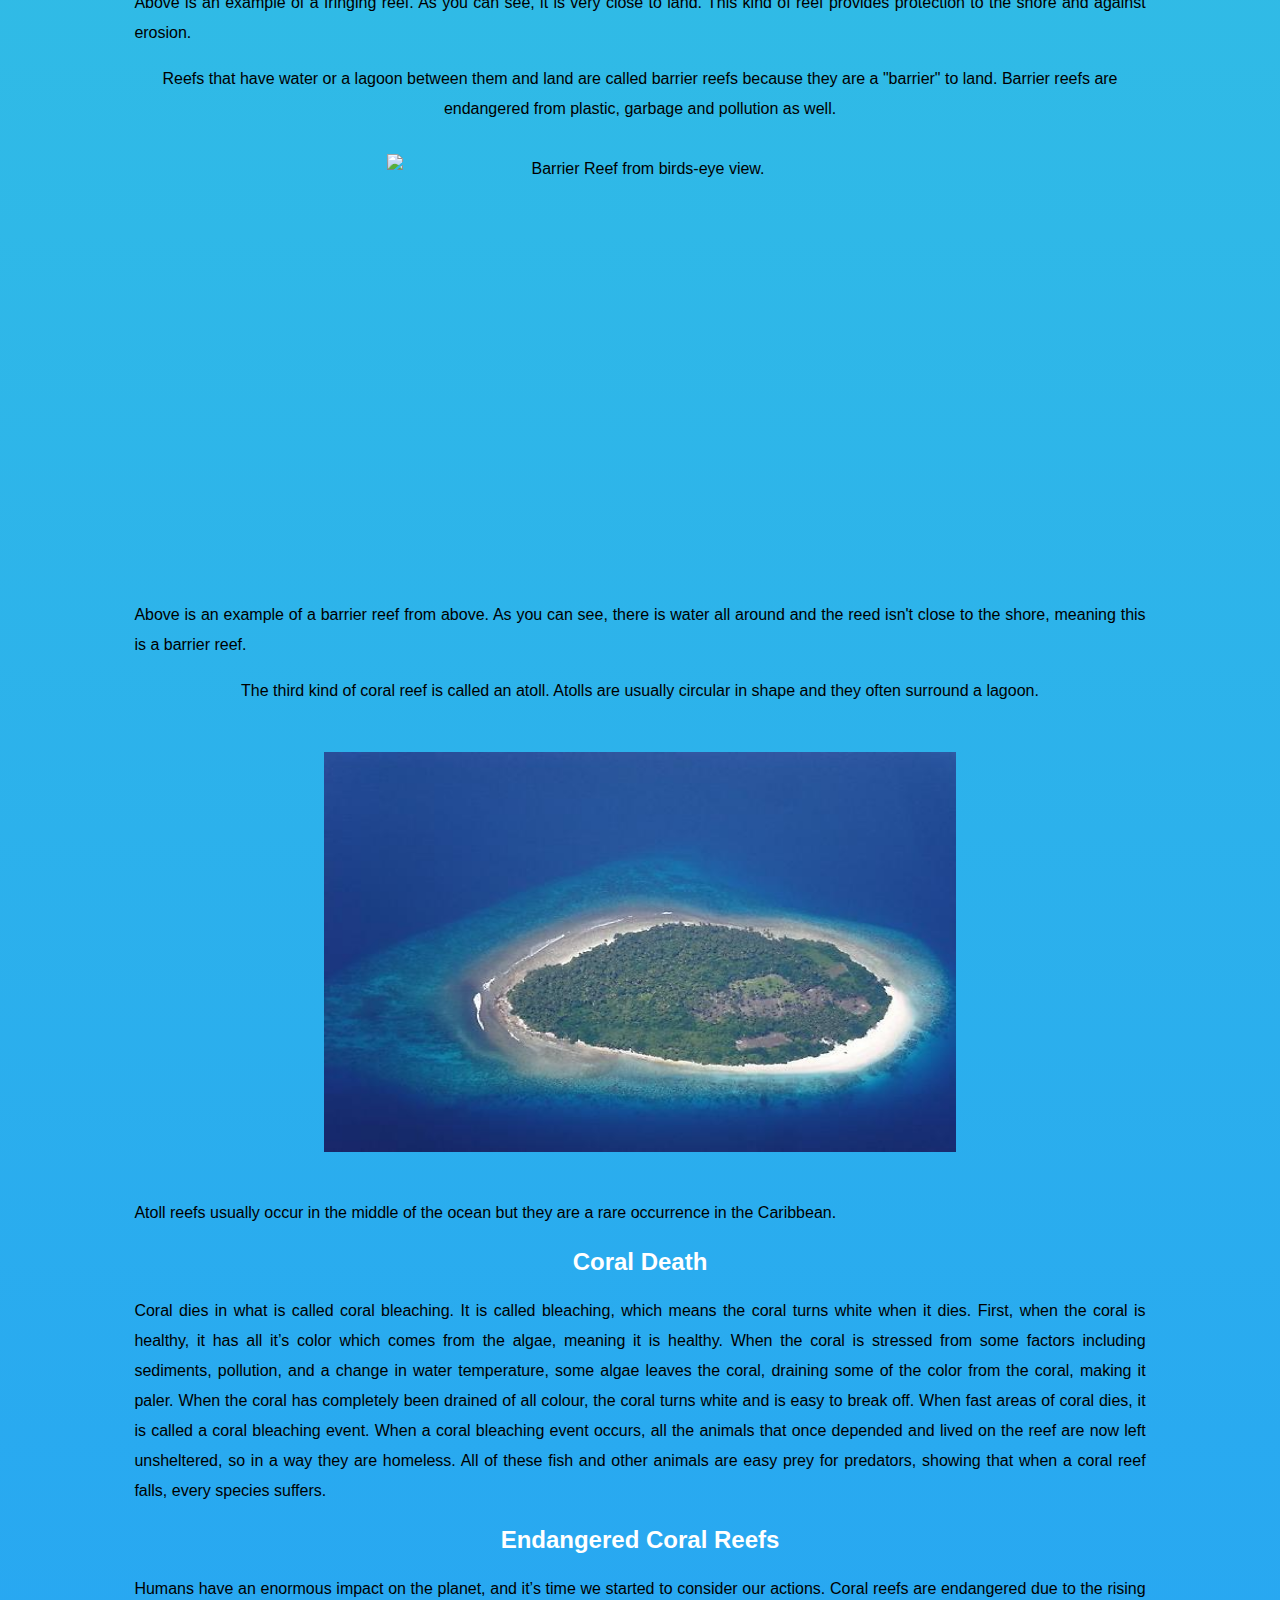
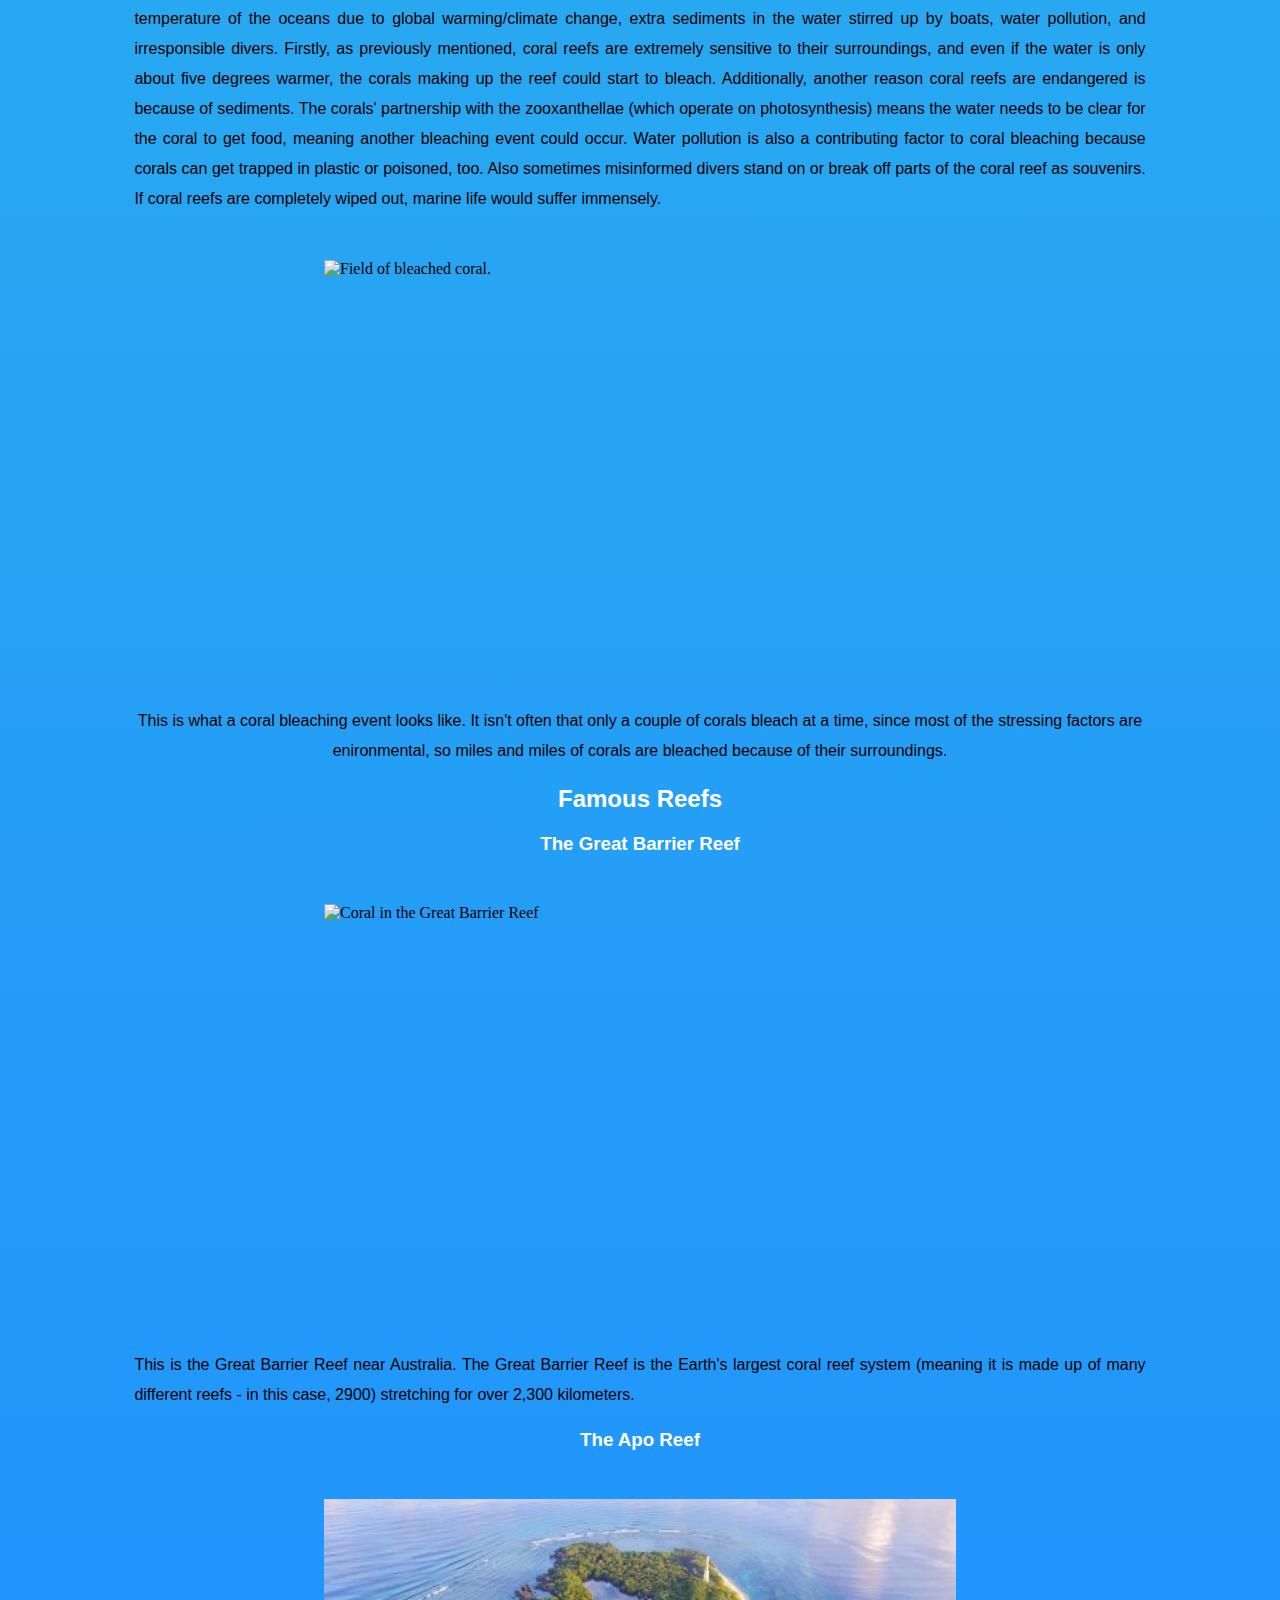
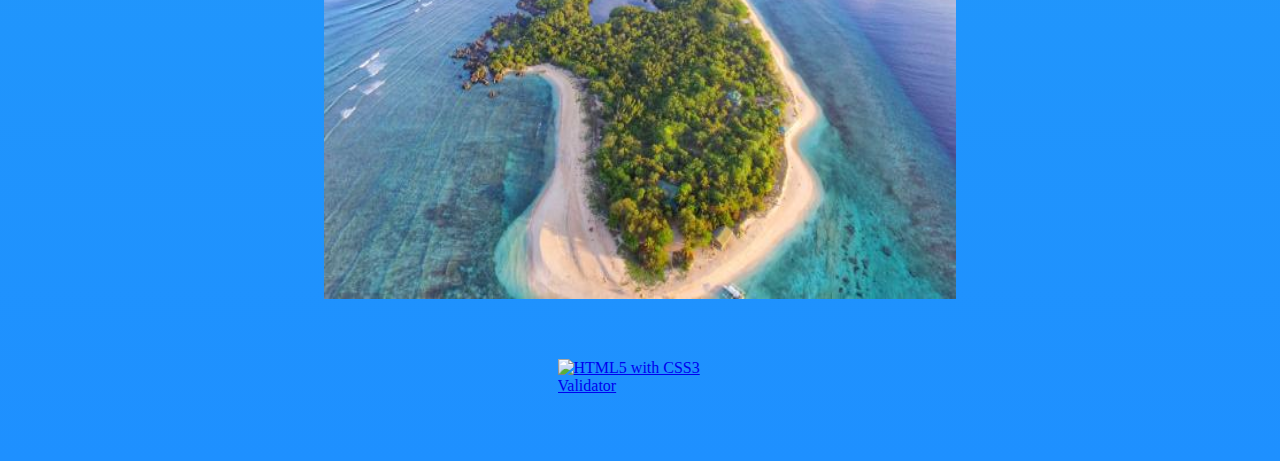
==== commit 1aa53a67: "Update index.html" ====
--- a/index.html
+++ b/index.html
@@ -6,7 +6,7 @@
 		<meta charset = "UTF-8">
 		<title>Coral Reefs</title> 
 			<ul class = "navbar">
-			<li><a href="glossary.html">GLOSSARY</a></li>
+			<li><a href="glossary.html"</a></li>
 			</ul>
 
 	</head>
@@ -19,7 +19,8 @@
 		<h2>Page Content:</h2>
 		<ul> 
 			<li> <a href= "#ReefEnvironment">Coral Reefs and the Environment</a></li>
-			
+			<li> <a href= "#Coralreefsmade">How Are Coral Reefs Made</a></li> 
+			<li> <a href= "#coraldeath">Coral Death</a></li>
 		</ul>
 		<h2 id = "ReefEnvironment">Coral Reefs and the Environment</h2>   
 		<p>
@@ -40,7 +41,7 @@
 		<h3>The Sea Anemone and the Clownfish</h3>
 		<img src = "clownfish.gif" alt = "Clownfish going into sea anemone gif" height = "400" width = "800" class = "center">
 		<p>The sea anemone and the clownfish are an example of how the coral reef helps shelter wildlife. This kind of relationship is called a symbiotic relationship, because both organisms help each other. Since sea anemones cannot move around to catch their prey because they are a part of the coral reef, they can occasionally catch shrimp as they swim by using the barb in their tentacles. The barb is poisonous to most fish except for clownfish, so it protects the sea anemones from predators among the coral reef. The clownfish can seek shelter within the sea anemone from predators, and in turn it helps the sea anemone by eating the pests that might harm it. This partnership is an example of how coral reefs help species flourish. 
-		<h2>How Are Coral Reefs Made?</h2>
+		<h2 id = "Coralreefsmade"> How Are Coral Reefs Made?</h2>
 		<p> Firstly, coral reefs are found near shallow water since they need the sun to survive. The individual coral is m
 			ade of animals for polyps, which are tiny since it takes thousands of them to make a single piece of coral. These polyps make food for the coral by interacting with an algae called zooxanthellae, which uses photosynthesis to create oxygen, sugar and fat. While the polyp provides the coral food, the coral makes food for the algae as well. Even though coral doesn't look alive, it is in fact an animal and does prey on other creatures. The reason many corals aren't very big, however, is because some only grow a couple of millimeters a year, while the fastest can grow at 10 cm a year. Corals can be harmed easily since polyps are sensitive to any changes in their surroundings and if harmed the coral may recover very slowly or not at all if the damage is too great. However, groups of coral (which are called colonies) can live for up to 700 years if left undisturbed. To live a long life, or to not die at all, coral reefs need warm water (which is why they are only found in tropical areas), clear water (no slit or muddy water) and shallow water (because they have to be close to the Sun for the zooxanthellae to function.) and a hard substance to cling to and grow on as a stabilizer. 
 		</p> 
@@ -54,7 +55,7 @@
 		<p class = "paragraphcenter">The third kind of coral reef is called an atoll. Atolls are usually circular in shape and they often surround a lagoon.</p>
 		<img src = "atollreef.jpeg" alt = "Island with atoll around it." height = "400" width = "700" class = "center"> 
 		<p>Atoll reefs usually occur in the middle of the ocean but they are a rare occurrence in the Caribbean.</p>
-		<h2>Coral Death</h2>
+		<h2 id = "coraldeath">Coral Death</h2>
 		<p>Coral dies in what is called coral bleaching. It is called bleaching, which means the coral turns white when it dies. First, when the coral is healthy, it has all it&rsquo;s color which comes from the algae, meaning it is healthy. When the coral is stressed from some factors including sediments, pollution, and a change in water temperature, some algae leaves the coral, draining some of the color from the coral, making it paler. When the coral has completely been drained of all colour, the coral turns white and is easy to break off. When fast areas of coral dies, it is called a coral bleaching event. When a coral bleaching event occurs, all the animals that once depended and lived on the reef are now left unsheltered, so in a way they are homeless. All of these fish and other animals are easy prey for predators, showing that when a coral reef falls, every species suffers.</p>
 		<h2>Endangered Coral Reefs</h2>
 		<p> Humans have an enormous impact on the planet, and it&rsquo;s time we started to consider our actions. 
@@ -71,7 +72,7 @@
 		<h3>The Apo Reef</h3>
 		<img class = "center" src = "aporeef.jpeg" alt = "The Apo Reef view over top" width = "700" height = "400">
 			
-		<a href="http://validator.w3.org/check?uri=https://jawalea.github.io/home/"</a> 
+		<a href="http://validator.w3.org/check?uri=https://jawalea.github.io/home/" </a> 
 		<img class = "vcenter" src="htmlvalidate.jpeg" width="165" height="64" alt="HTML5 with CSS3 Validator">
 	</body> 
 </html> 
--- a/basic.css
+++ b/basic.css
@@ -60,5 +60,5 @@
 	margin-left: auto;
     	margin-right: auto;
 	padding: 30px;
-	width: 50%;
+	
 }
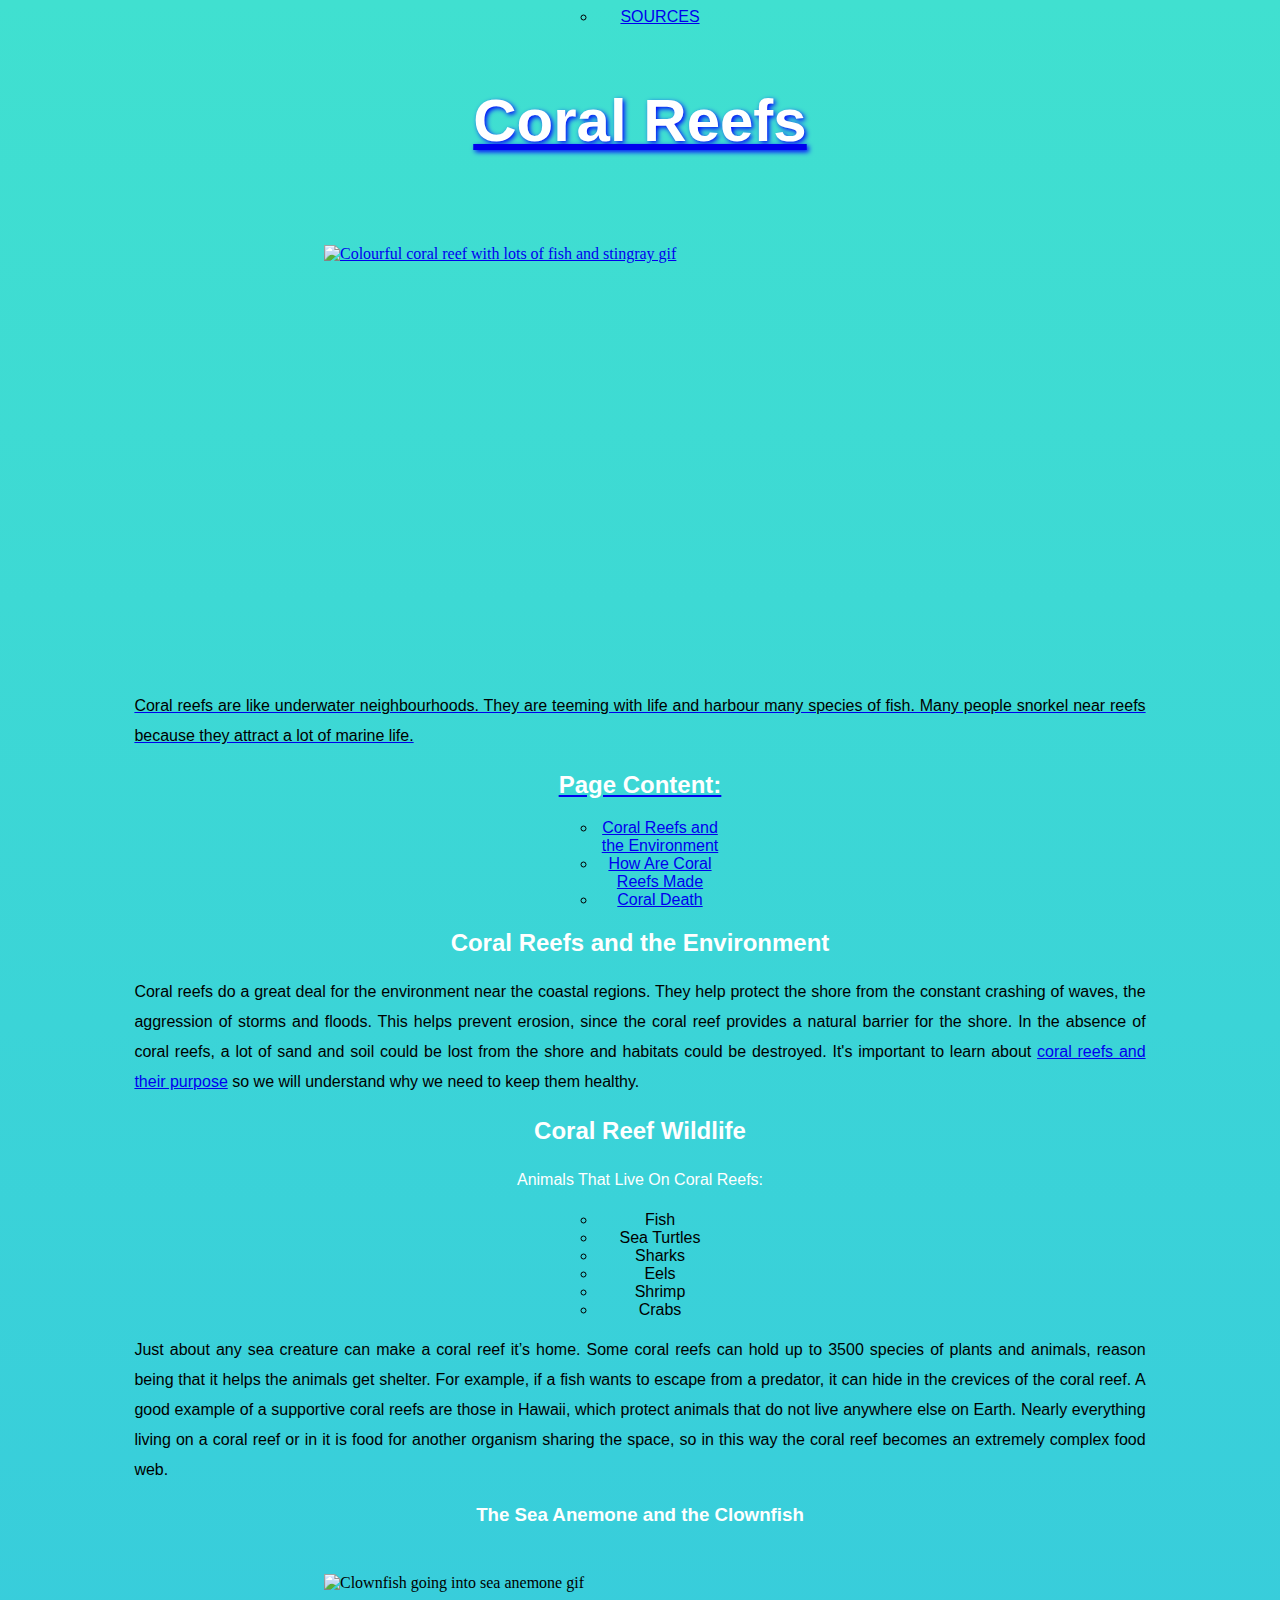
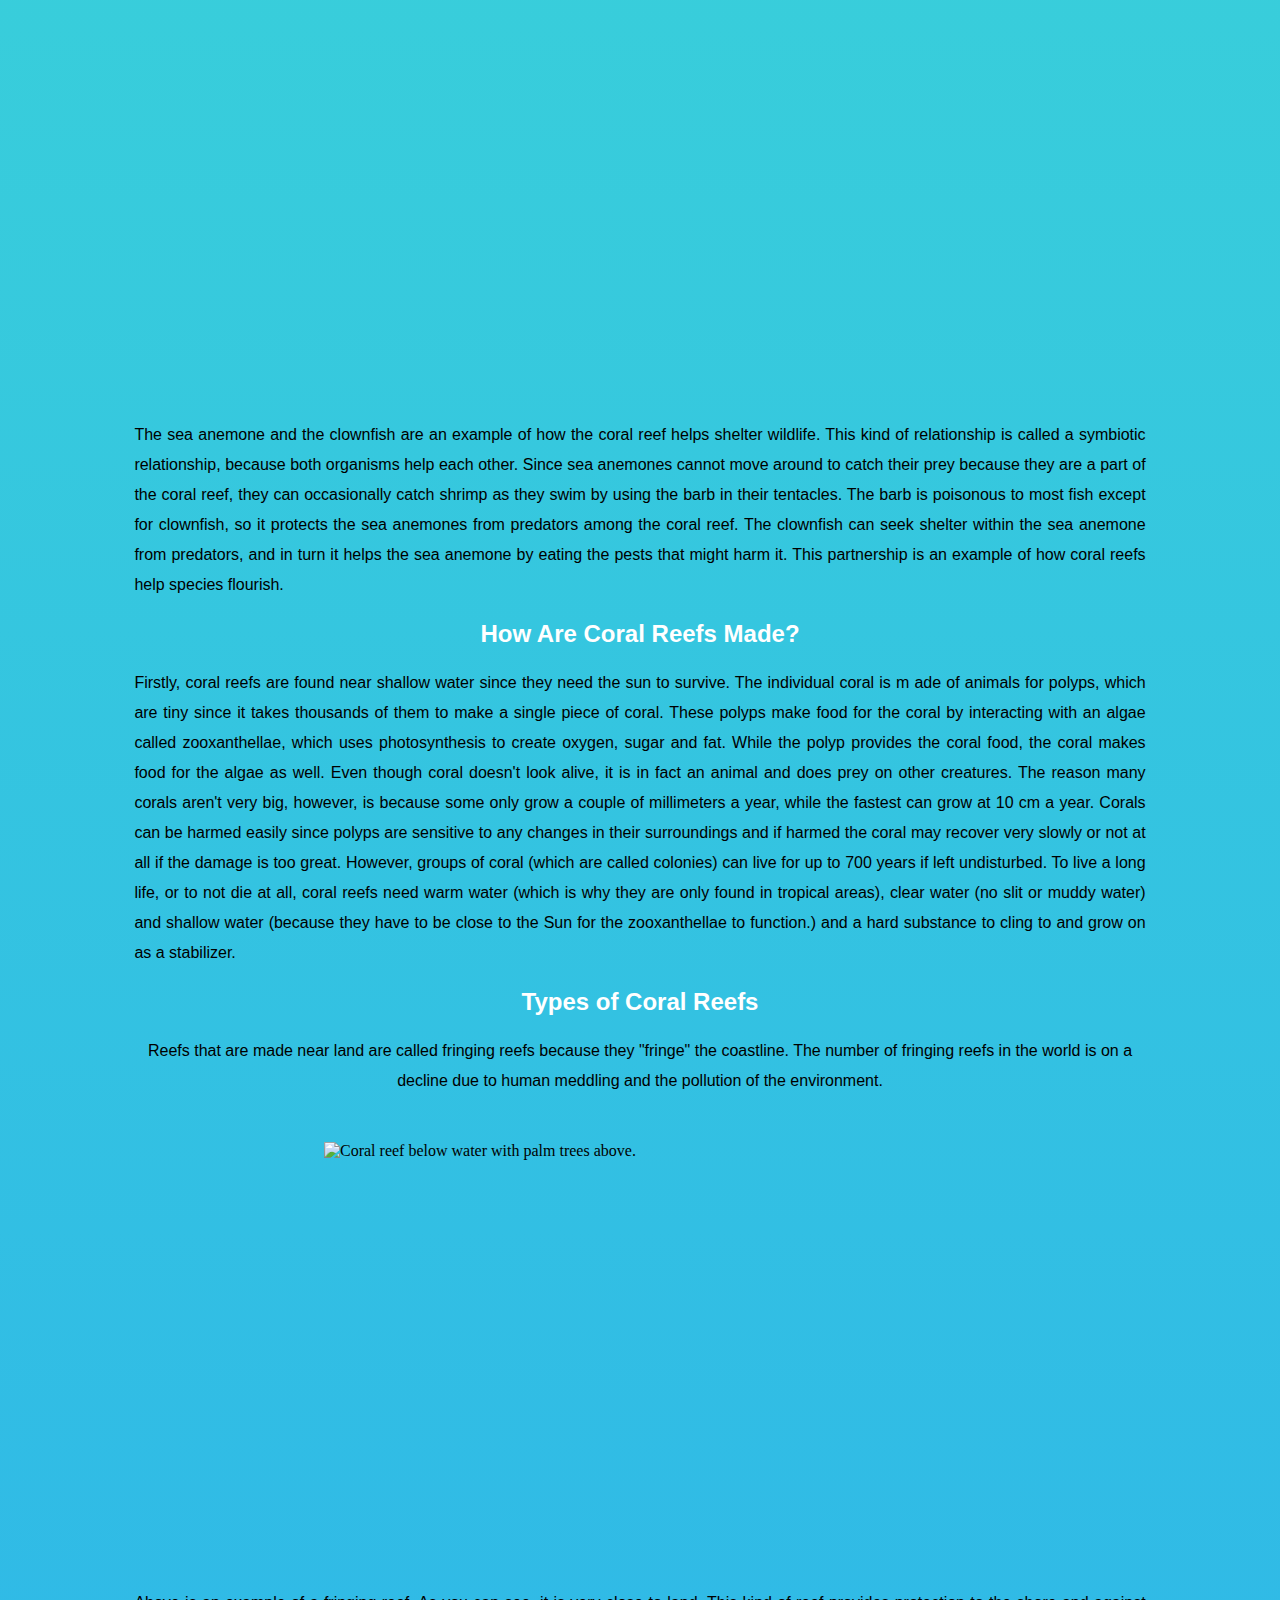
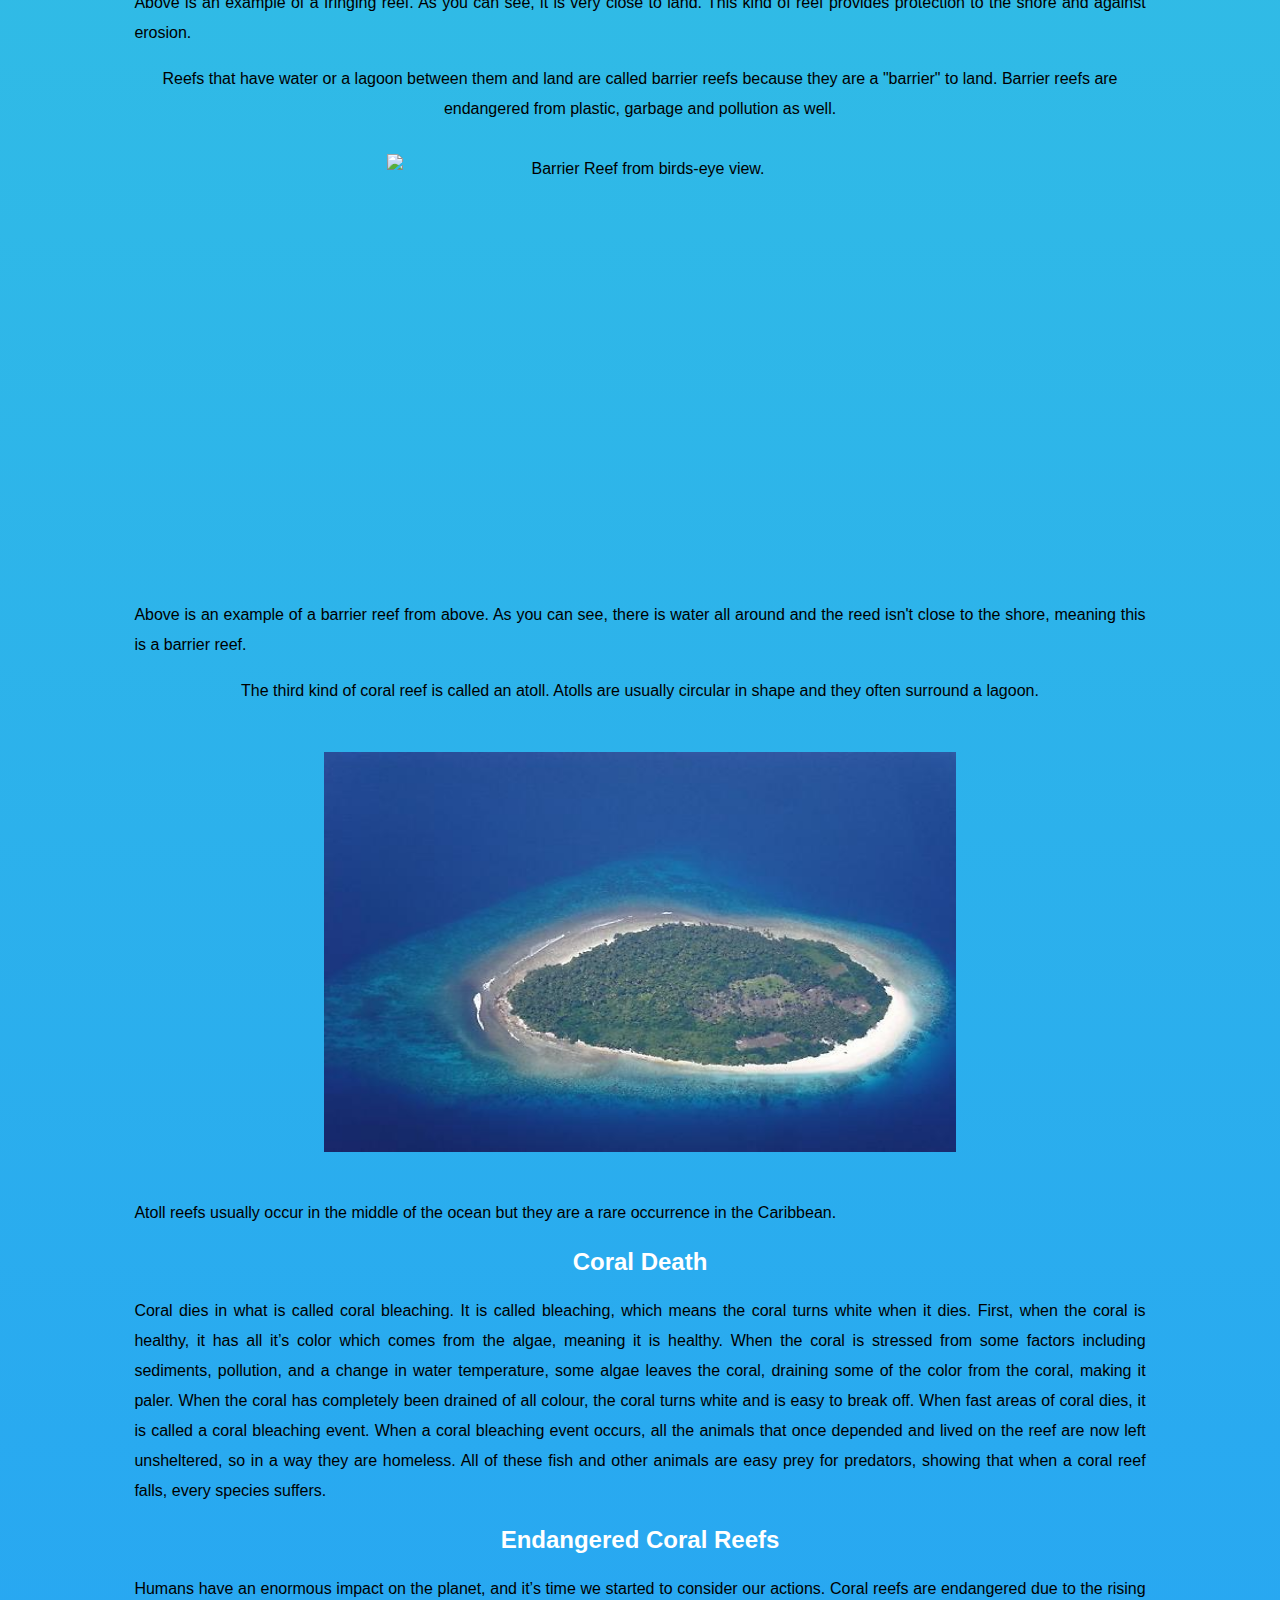
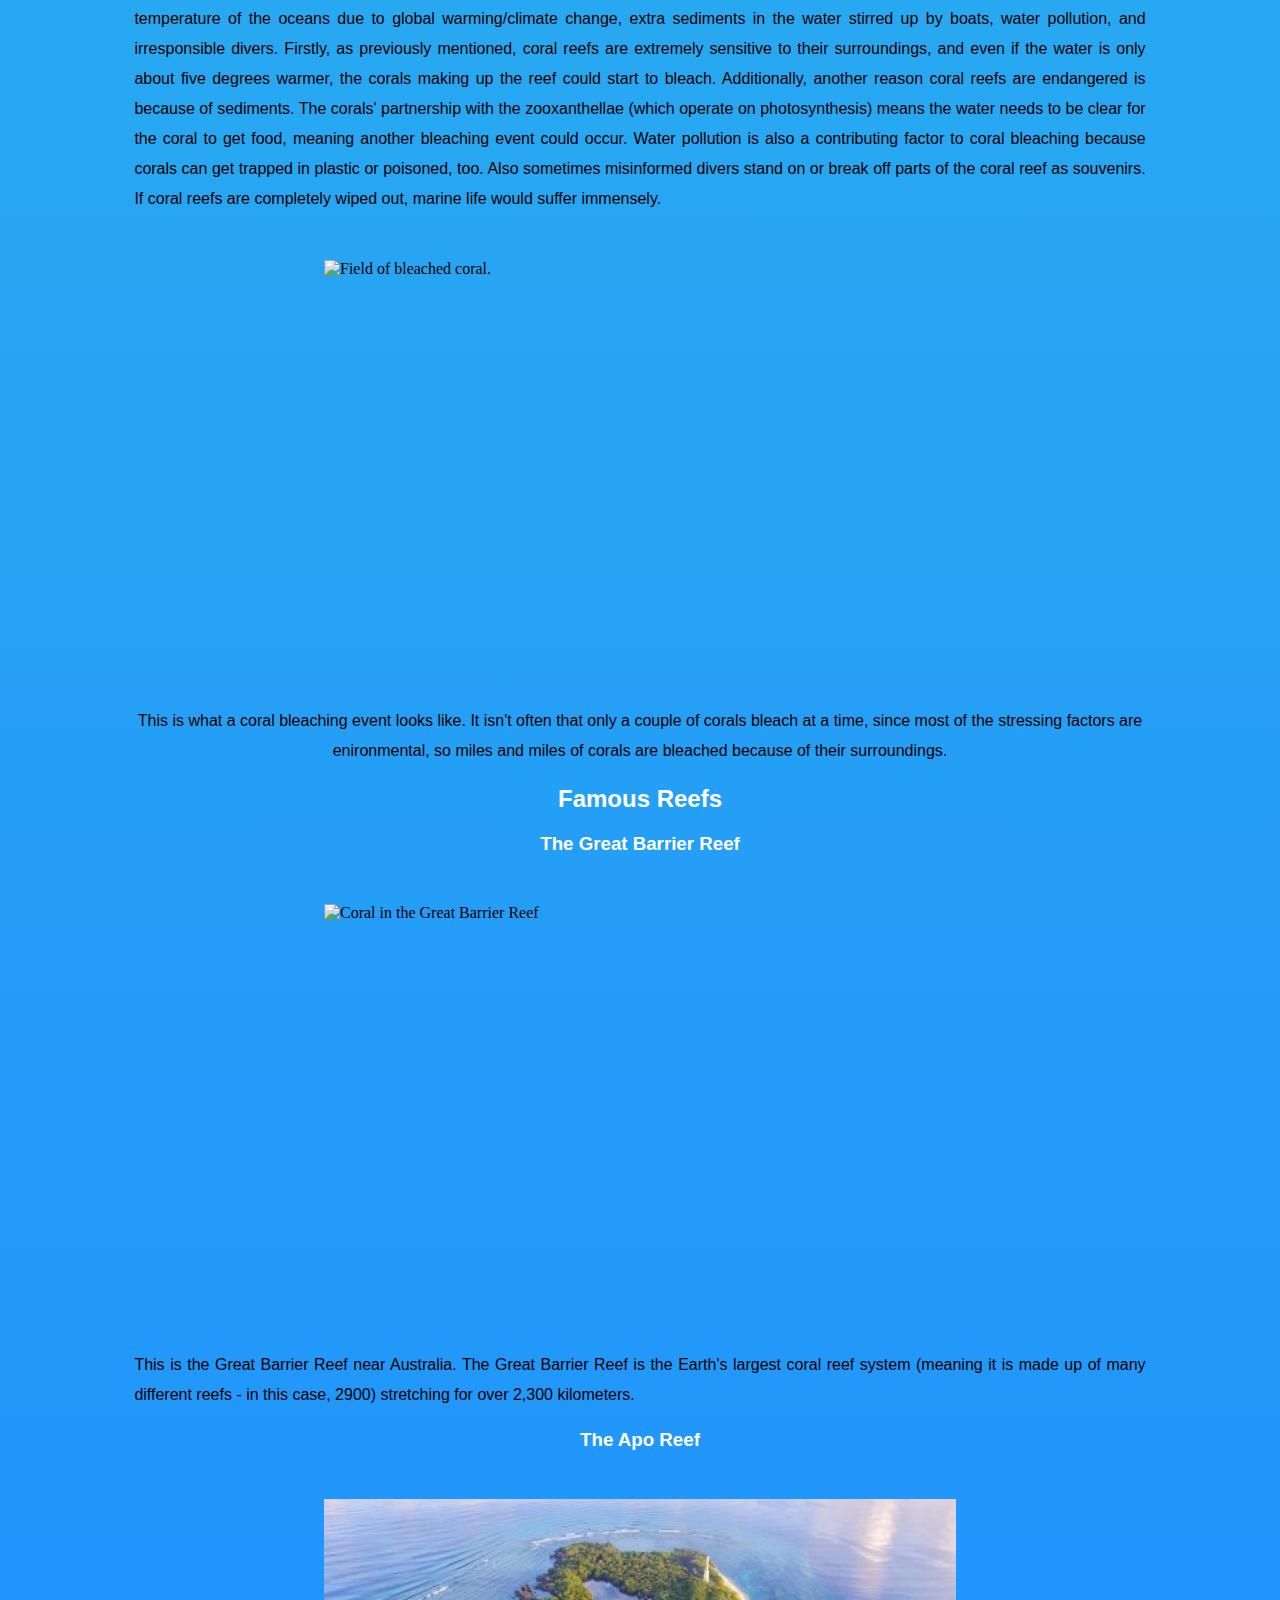
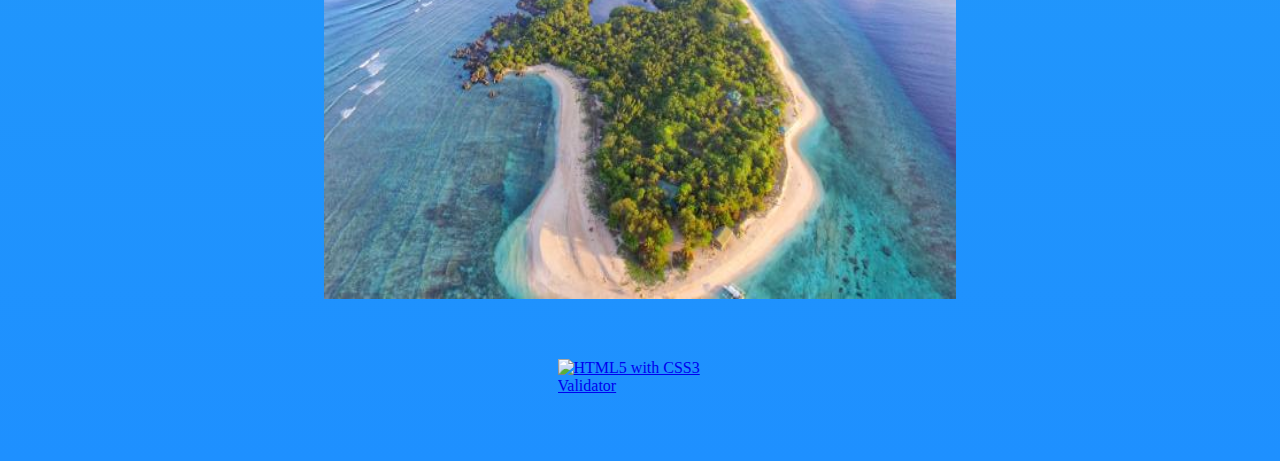
==== commit 48cb077b: "Update index.html" ====
--- a/index.html
+++ b/index.html
@@ -6,7 +6,7 @@
 		<meta charset = "UTF-8">
 		<title>Coral Reefs</title> 
 			<ul class = "navbar">
-			<li><a href="glossary.html"</a></li>
+			<li><a href="glossary.html"/a>SOURCES</li>
 			</ul>
 
 	</head>
